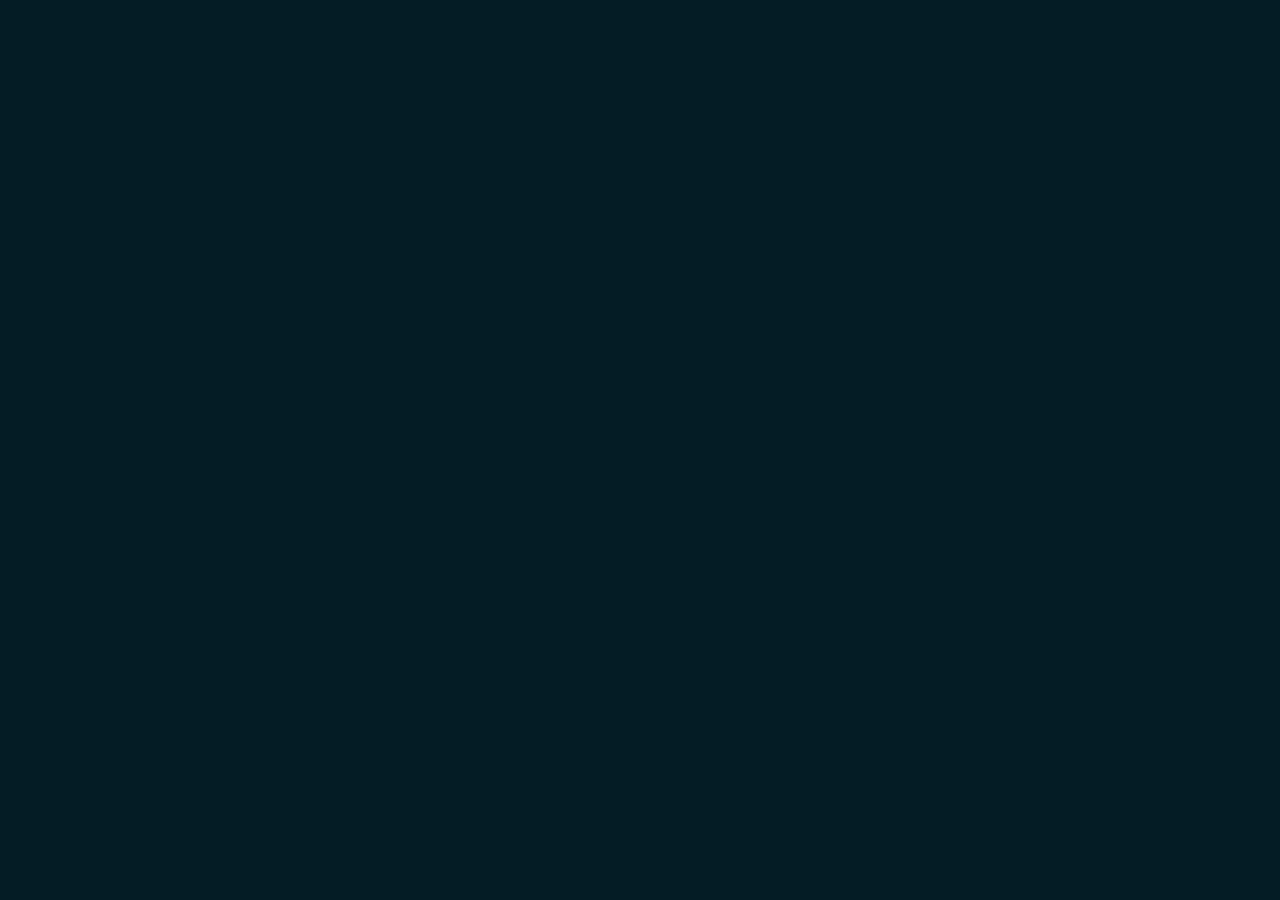
==== index.html @ 05914ef5 "Rebuild" ====
<!doctype html><html lang="en"><head><meta charset="utf-8"/><link rel="icon" href="/favicon.png"/><meta name="viewport" content="width=device-width,initial-scale=1"/><meta name="theme-color" content="#000000"/><meta name="description" content="Web site created using create-react-app"/><link rel="apple-touch-icon" href="/logo192.png"/><link rel="manifest" href="/manifest.json"/><title>Unikbase Collector App</title><script defer="defer" src="/static/js/main.dd2e7843.js"></script><link href="/static/css/main.8e02044f.css" rel="stylesheet"></head><body style="background-color:#041c25"><noscript>You need to enable JavaScript to run this app.</noscript><div id="root"></div></body></html>
---- static/css/main.8e02044f.css ----
@import url(https://fonts.googleapis.com/css2?family=Rubik:ital,wght@0,300;0,400;0,500;1,300;1,400&display=swap);body{-webkit-font-smoothing:antialiased;-moz-osx-font-smoothing:grayscale;font-family:-apple-system,BlinkMacSystemFont,Segoe UI,Roboto,Oxygen,Ubuntu,Cantarell,Fira Sans,Droid Sans,Helvetica Neue,sans-serif;margin:0}code{font-family:source-code-pro,Menlo,Monaco,Consolas,Courier New,monospace}a,abbr,acronym,address,applet,article,aside,audio,b,big,blockquote,body,canvas,caption,center,cite,code,dd,del,details,dfn,div,dl,dt,em,embed,fieldset,figcaption,figure,footer,form,h1,h2,h3,h4,h5,h6,header,hgroup,html,i,iframe,img,ins,kbd,label,legend,li,mark,menu,nav,object,ol,output,p,pre,q,ruby,s,samp,section,small,span,strike,strong,sub,summary,sup,table,tbody,td,tfoot,th,thead,time,tr,tt,u,ul,var,video{border:0;font-size:100%;margin:0;padding:0;vertical-align:initial}article,aside,details,figcaption,figure,footer,header,hgroup,menu,nav,section{display:block}body{line-height:1}ol,ul{list-style:none}blockquote,q{quotes:none}blockquote:after,blockquote:before,q:after,q:before{content:"";content:none}table{border-collapse:collapse;border-spacing:0}:root{--unikbase-black:#041c25;--unikbase-gray:#efebe6;--unikbase-red:#ea5123}.color--black{color:#041c25}.color--gray{color:#efebe6}.container{box-sizing:border-box;margin:0 auto;max-width:calc(100vw - 40px);width:800px}.flex{flex-wrap:wrap}.flex,.menu{display:flex;flex-direction:row}.menu{align-items:center;flex-wrap:nowrap;justify-content:space-between}.menu li{flex-grow:1;flex-shrink:1}.m--l{margin-left:auto}.m--t{margin-top:auto!important}.w--100{flex-basis:100%;width:100%}.w--50{flex-basis:50%;width:50%}.w--30{flex-basis:30%;width:30%}.w--70{flex-basis:70%;width:70%}.w--40{flex-basis:40%;width:40%}.w--60{flex-basis:60%;width:60%}.w--80{flex-basis:80%;width:80%}.bg--white{background:#fff}.bg--gray{background-color:#e5e7e8}.layer--bg{z-index:1}.layer--mid{z-index:50}.layer--top{z-index:999}.align--center{justify-content:center;text-align:center}.align--right{justify-content:right;text-align:right}.image--responsive{height:auto;width:100%}.image--responsive-vertical{height:100%;width:auto}.list--circle{list-style-position:inside;list-style-type:circle}.list--number{list-style:none}.list--number li{margin-bottom:1em;padding-left:2.5em;position:relative}.list--number li h3:before{content:"0" counter(list-item) "  ";font-weight:500;left:0;position:absolute;top:0}.dialog .MuiDialogTitle-root+.MuiDialogContent-root{padding-top:24px}.dialog .MuiDialogTitle-root{background-color:#041c25;color:#fff;font-weight:400;margin-bottom:1em;position:relative;text-align:center}.dialog .MuiDialogTitle-root .MuiIconButton-root{color:#fff;font-size:20px;font-weight:400;position:absolute;right:24px;top:50%;transform:translate(12px,-50%)}.dialog .MuiDialog-paper{width:600px}.dialog .MuiDialogActions-root{padding-left:24px;padding-right:24px}.dialog .MuiDialog-paperFullScreen .MuiDialogTitle-root button svg{font-size:20px}.dialog .MuiDialogContent-root h3{font-weight:400}@media screen and (max-width:990px){.dialog .MuiDialog-paper{min-width:100vw}}.icon{background-color:#041c25;display:inline-block;height:1.618em;margin-right:.618em;-webkit-mask-position:center;mask-position:center;-webkit-mask-repeat:no-repeat;mask-repeat:no-repeat;-webkit-mask-size:contain;mask-size:contain;width:1.618em}.icon--faqs{-webkit-mask-image:url(/static/media/icon-faqs.9d07bb8de51850cdce12.svg);mask-image:url(/static/media/icon-faqs.9d07bb8de51850cdce12.svg)}.icon--help{-webkit-mask-image:url(/static/media/icon-help.98f6dfef908fa0d17abb.svg);mask-image:url(/static/media/icon-help.98f6dfef908fa0d17abb.svg)}.icon--terms-conditions{-webkit-mask-image:url(/static/media/icon-terms-conditions.ed8d42c107adf73f85d7.svg);mask-image:url(/static/media/icon-terms-conditions.ed8d42c107adf73f85d7.svg)}.icon--privacy-policies{-webkit-mask-image:url(/static/media/icon-privacy-policies.9b0b4c92a95779c9f27c.svg);mask-image:url(/static/media/icon-privacy-policies.9b0b4c92a95779c9f27c.svg)}.icon--profile{-webkit-mask-image:url(/static/media/icon-profile.4bf85def3a5e09768eb9.svg);mask-image:url(/static/media/icon-profile.4bf85def3a5e09768eb9.svg)}.icon--wallet{-webkit-mask-image:url(/static/media/icon-wallet.84a1a1fb670038b31c70.svg);mask-image:url(/static/media/icon-wallet.84a1a1fb670038b31c70.svg)}.icon--others{-webkit-mask-image:url(/static/media/icon-others.464b76a7f68143f6b927.svg);mask-image:url(/static/media/icon-others.464b76a7f68143f6b927.svg)}.icon--transfer{-webkit-mask-image:url(/static/media/icon-transfer.a006e39de9d4f29b4c33.svg);mask-image:url(/static/media/icon-transfer.a006e39de9d4f29b4c33.svg)}.icon--report{-webkit-mask-image:url(/static/media/icon-certificate.028713b22f20258964a7.svg)}.icon--share{-webkit-mask-image:url(/static/media/icon-share.8fdff980066a54253266.svg);mask-image:url(/static/media/icon-share.8fdff980066a54253266.svg)}.icon--dashboard{-webkit-mask-image:url(/static/media/icon-dashboard.c3ce69084d189b88e4a4.svg);mask-image:url(/static/media/icon-dashboard.c3ce69084d189b88e4a4.svg)}.icon--transactions{-webkit-mask-image:url(/static/media/icon-transactions.2e99e1c2a02b8ea73ad6.svg);mask-image:url(/static/media/icon-transactions.2e99e1c2a02b8ea73ad6.svg)}.icon--width{-webkit-mask-image:url(/static/media/icon-width.4b597109031563f17913.svg);mask-image:url(/static/media/icon-width.4b597109031563f17913.svg)}.icon--length{-webkit-mask-image:url(/static/media/icon-length.72d6ff2ba25e9ffa3646.svg);mask-image:url(/static/media/icon-length.72d6ff2ba25e9ffa3646.svg)}.icon--weight{-webkit-mask-image:url(/static/media/icon-weight.ec7fc52b6eb17f3a14d5.svg);mask-image:url(/static/media/icon-weight.ec7fc52b6eb17f3a14d5.svg)}.icon--depth{-webkit-mask-image:url(/static/media/icon-depth.f9b1ea6d35c7d6879cbd.svg);mask-image:url(/static/media/icon-depth.f9b1ea6d35c7d6879cbd.svg)}.icon--search{-webkit-mask-image:url(/static/media/icon-search.df697dfbb2a4e832fcc4.svg);mask-image:url(/static/media/icon-search.df697dfbb2a4e832fcc4.svg)}.icon--slider{-webkit-mask-image:url(/static/media/icon-slider.a82977fd89846724e52a.svg);mask-image:url(/static/media/icon-slider.a82977fd89846724e52a.svg)}.icon--private{-webkit-mask-image:url(/static/media/icon-private.ef4511b945dd05ee47b3.svg);mask-image:url(/static/media/icon-private.ef4511b945dd05ee47b3.svg)}.icon--restricted{-webkit-mask-image:url(/static/media/icon-restricted.8b0ecf2af8c2fb0f67bb.svg);mask-image:url(/static/media/icon-restricted.8b0ecf2af8c2fb0f67bb.svg)}.icon--public{-webkit-mask-image:url(/static/media/icon-public.f5befeafb24468508cf4.svg);mask-image:url(/static/media/icon-public.f5befeafb24468508cf4.svg)}.icon--empty-wallet{background-color:#0000;background-image:url(/static/media/icon-wallet-empty.db379c416a03093c09a2.svg);background-repeat:no-repeat;background-size:contain;-webkit-mask-image:none;mask-image:none}.icon--camera{-webkit-mask-image:url(/static/media/icon-camera.64bedbedc55cb57d9fa0.svg);mask-image:url(/static/media/icon-camera.64bedbedc55cb57d9fa0.svg)}.icon--add-token{-webkit-mask-image:url(/static/media/icon-add-token.a9897eeb3a7d6f3be8c0.svg);mask-image:url(/static/media/icon-add-token.a9897eeb3a7d6f3be8c0.svg)}.icon--import-tokens{-webkit-mask-image:url(/static/media/icon-import-tokens.63727d22ecc1b8ae538a.svg);mask-image:url(/static/media/icon-import-tokens.63727d22ecc1b8ae538a.svg)}.icon--topup-balance{-webkit-mask-image:url(/static/media/icon-topup-balance.6a9f70303abd24320b31.svg);mask-image:url(/static/media/icon-topup-balance.6a9f70303abd24320b31.svg)}.icon--markproof{-webkit-mask-image:url(/static/media/icon-markproof.c450776cc05aceb4aed8.svg);mask-image:url(/static/media/icon-markproof.c450776cc05aceb4aed8.svg)}.icon--history{-webkit-mask-image:url(/static/media/icon-history.dbead6428c79579a2133.svg);mask-image:url(/static/media/icon-history.dbead6428c79579a2133.svg)}a{color:#ea5123;cursor:pointer;text-decoration:none}.page-anchor{background:#f3cfc4;border-radius:.809em;color:#041c25;font-size:12px;font-weight:300;line-height:1.618em;margin:0 auto;padding:0 1em 0 0;width:-webkit-fit-content;width:-moz-fit-content;width:fit-content}.page-anchor,.page-anchor span{align-items:center;display:flex;justify-content:center}.page-anchor span{background-color:#e38b6e;border-radius:50%;height:1.618em;margin-right:.5em;width:1.618em}.page-anchor span svg{font-size:.718em}.site{background-color:#041c25;box-sizing:border-box;color:#fff;font-family:Rubik,sans-serif;height:100vh;overflow:hidden;padding:2em 0;width:100vw}.site section{position:relative}.site.single{height:auto;min-height:100vh;overflow:auto}.site.login{padding:70px 0}.site__header{margin-bottom:2em}@media screen and (max-width:990px){.MuiTable-root:not(.non-responsive){display:block!important;width:100%!important}.MuiTable-root:not(.non-responsive) thead{display:none}.MuiTable-root:not(.non-responsive) tbody{display:block}.MuiTable-root:not(.non-responsive) tbody tr{display:flex;flex-direction:row;flex-wrap:wrap;position:relative;width:100%}.MuiTable-root:not(.non-responsive) tbody td{border:none;display:flex;flex-basis:95%;flex-direction:horizontal;flex-grow:0;flex-shrink:1;flex-wrap:nowrap;line-height:1.618em;padding:0;word-break:break-all}.MuiTable-root:not(.non-responsive) tbody td:before{display:block!important;flex-basis:30%;flex-shrink:0;font-weight:500}.MuiTable-root:not(.non-responsive) tbody .collapse--button{display:flex;flex-direction:column;height:100%;justify-content:center;position:absolute;right:10px;top:0}.MuiTable-root:not(.non-responsive) tbody .MuiCollapse-entered{width:100%}}.logo{background-color:#ea5123;background-color:#0000;background-position:50%;background-repeat:no-repeat;background-size:contain;height:70px;-webkit-mask-image:url(/static/media/logo-v2.cbf54f27f6c35a396ea3.svg);mask-image:url(/static/media/logo-v2.cbf54f27f6c35a396ea3.svg);-webkit-mask-position:center;mask-position:center;-webkit-mask-repeat:no-repeat;mask-repeat:no-repeat;-webkit-mask-size:contain;mask-size:contain;width:70px}.logo svg{height:100%;max-width:100%}.logo--short{background-color:#ea5123;-webkit-mask-image:url(/static/media/logo-v2-short.17b5828978de5616d8a7.svg);mask-image:url(/static/media/logo-v2-short.17b5828978de5616d8a7.svg)}@media screen and (max-width:990px){.logo{height:60px}}.require-password-dialog>.MuiDialog-container>.MuiPaper-root{width:90vw}.require-password-dialog .MuiFormControl-root{width:100%}.site.platform{padding:0}.site--platform{background-color:#e5e7e8;color:#041c25;min-height:100vh;overflow-y:scroll;padding:95px 95px 95px 240px;transition:left;transition-duration:.2s;transition-timing-function:ease-in-out}.site--platform-close{padding-left:95px}.site--platform>.container{margin-left:95px;padding-top:35px;width:calc(100% - 95px)}.site--platform .btn-go-back{align-items:center;display:flex;text-decoration:none}.site--platform .btn-go-back svg{font-size:.618em;margin-right:.618em}.site--platform .page__actions{margin-bottom:24px}.site--platform .page__title{font-size:32px;line-height:32px;margin-bottom:35px}.site--platform .page__title:after{background-color:#041c25;content:" ";display:block;height:2px;margin-top:28px;width:48px}@media screen and (max-width:900px){.site--platform{padding-right:24px}.site--platform .container{margin-left:24px;width:calc(100% - 24px)}}.platform__appbar{border:none;box-shadow:none!important;left:240px!important;right:0;transition-duration:.2s!important;transition-property:left,width!important;transition-timing-function:ease-in-out!important;width:auto!important}.platform__appbar--close{left:95px!important}.platform__toolbar{background-color:#fff;color:#041c25;display:flex;height:95px;justify-content:flex-end;padding-right:0!important}.platform__toolbar .arrowdown-button{border-radius:0;color:#041c25;font-size:12px;height:95px;width:95px}.platform__toolbar .arrowdown-button:hover{background-color:#0000}.platform__toolbar .logo--mobile{display:none}.platform__sidebar{border:none}.platform__sidebar .MuiDrawer-paper{background-color:#041c25;border:none;color:#fff;transition-duration:.2s;transition-property:width;transition-timing-function:ease-in-out;width:240px}.platform__sidebar--close .MuiDrawer-paper{width:95px}.platform__sidebar--close .platform__menu .icon{margin-right:0!important}.platform__sidebar-header{background-color:#ea5123;color:#fff;flex-basis:95px;flex-grow:0;flex-shrink:0;height:95px}.platform__sidebar-header .logo{background-color:#fff;height:95px;-webkit-mask-size:calc(100% - 10px);mask-size:calc(100% - 10px);width:100%}.platform__sidebar-header .toggle-sidebar{display:none}.platform__sidebar-footer{display:flex;justify-content:center;margin-top:auto;width:100%}.platform__sidebar-footer .MuiIconButton-root{color:#fff}.platform__menu{padding-top:35px!important}.platform__menu .MuiListItem-root.active,.platform__menu .MuiListItem-root:hover{color:#ea5123}.platform__menu .MuiListItem-root.active .icon,.platform__menu .MuiListItem-root:hover .icon{background-color:#ea5123}.platform__menu .MuiListItem-root .icon{background-color:#fff;color:#fff;display:inline-block;height:24px;margin-right:35px;min-width:auto;width:24px}.platform__menu .MuiListItemButton-root{padding:1em 35px}.platform__menu .MuiListItemText-root{white-space:nowrap}.platform .MuiCardContent-root .tab__title{font-weight:400}.usermenu{margin-top:0!important}.usermenu .MuiMenu-paper{left:auto!important;right:95px!important}.usermenu svg{margin-right:12px}@media screen and (min-width:561px){.platform__sidebar:hover .MuiDrawer-paper{width:240px}.platform__sidebar:hover .MuiListItemText-root{opacity:1}.platform__sidebar:hover .MuiListItemIcon-root{margin-right:35px!important}.platform__sidebar:hover .logo{background-color:#fff;height:95px;-webkit-mask-image:url(/static/media/logo-v2.cbf54f27f6c35a396ea3.svg);mask-image:url(/static/media/logo-v2.cbf54f27f6c35a396ea3.svg);-webkit-mask-size:calc(100% - 10px);mask-size:calc(100% - 10px);width:100%}}@media screen and (max-width:560px){.site--platform{padding:50px 1em}.site--platform>.container.page{margin-left:0;margin-right:0;padding-top:50px;width:100%}.platform .MuiToolbar-root{padding-left:0}.platform__toolbar{height:50px;min-height:auto!important;padding-left:0}.platform__toolbar .MuiAvatar-root{height:40px;margin-right:8px;width:40px}.platform__toolbar .arrowdown-button{height:50px;margin-right:1em;width:40px}.platform__toolbar .logo--mobile{display:flex;flex-direction:row;height:50px;margin-right:auto}.platform__toolbar .logo__wrapper{background-color:#ea5123;height:50px}.platform__toolbar .logo__wrapper .logo{background-color:#fff;height:50px;-webkit-mask-size:calc(100% - 15px);mask-size:calc(100% - 15px);width:50px}.platform__appbar{left:0!important}.platform__sidebar .MuiDrawer-paper{width:0}.platform .platform__sidebar-header{flex-basis:50px;height:50px}.platform .platform__sidebar-header .platform__logo{height:34px}.platform__mobile--open .MuiDrawer-paper{width:100vw}.platform__mobile--open .MuiDrawer-paper .MuiListItemText-root{opacity:1;padding-left:1em}.platform__mobile--open .platform__sidebar-header{flex-basis:50px;height:50px;justify-content:flex-start;min-height:auto}.platform__mobile--open .platform__sidebar-header .toggle-sidebar{border-radius:0;color:#fff;display:block;font-size:14px;margin-left:auto}.platform__mobile--open .platform__logo{flex-basis:150px;height:34px;-webkit-mask-image:url(/static/media/logo-v2.cbf54f27f6c35a396ea3.svg);mask-image:url(/static/media/logo-v2.cbf54f27f6c35a396ea3.svg);-webkit-mask-size:contain;mask-size:contain}.usermenu .MuiMenu-paper{right:1em!important}}.site__header{margin-bottom:70px}.site__logo{height:70px}.site__navigation{align-items:flex-end}.site__navigation li a{color:inherit;font-weight:400;padding:0 .5em}.site__navigation li a:hover,.site__navigation li.active a{color:#ea5123}.site .menu__toggle{align-items:center;cursor:pointer;display:none;height:1.125em;margin-left:auto;width:1.125em}.site .menu__toggle>span{background-color:#fff;border-radius:1px;display:block;height:2px;width:100%}.site .menu__toggle>span:after,.site .menu__toggle>span:before{background-color:#fff;content:" ";display:block;height:2px;width:100%}.site .menu__toggle>span:after{transform:translateY(2px)}.site .menu__toggle>span:before{transform:translateY(-4px)}@media screen and (max-width:990px){.site .site__header .container,.site__navigation{align-items:center}.site__navigation{background-color:#041c25;display:none;flex-direction:column;height:calc(100vh - 99px);justify-content:flex-start;left:0;padding:2em 0;position:absolute;top:99px;width:100%;z-index:999}.site__navigation li{flex:0 1}.site .menu__toggle,.site.show-navigation .site__navigation{display:flex}}.page__content .profile__settings-group{border:0;box-shadow:none}.page__content .profile__settings-group .MuiCardHeader-root{padding-left:0;padding-right:0}.page__content .profile__settings-group .MuiCardHeader-action{margin-right:0}.page__content .profile__settings-group .MuiCardHeader-action button{text-decoration:underline;text-transform:lowercase}.page__content .profile__settings-group .MuiCardContent-root{padding:0}.profile__settings .btn-update-photo{background-color:#fff;border:none;border-radius:20px;box-shadow:0 1px 5px #0000004d;height:36px;line-height:36px;padding-left:1em;padding-right:1em}.profile__settings .btn-update-photo:hover{background-color:#fff;border:none;box-shadow:0 1px 5px #00000080}.profile__settings .btn-update-photo .icon{background-color:#041c25}.profile__settings-dialog .MuiDialogTitle-root{background-color:#041c25;color:#fff;font-weight:400;margin-bottom:1em;position:relative;text-align:center}.profile__settings-dialog .MuiDialogTitle-root .MuiIconButton-root{color:#fff;position:absolute;right:24px;top:50%;transform:translate(12px,-50%)}.profile__settings-dialog .MuiDialog-paper{min-width:450px}.profile__settings-dialog .MuiInputBase-root{border-radius:0}.profile__settings .informations--table>div{display:flex;flex-direction:row;padding:4px}.profile__settings .informations--table>div>div{padding-left:8px}.profile__settings .informations--table>div>div:first-child{flex-basis:30%;flex-grow:0;flex-shrink:0}.profile__settings .informations--table>div:nth-child(odd){background-color:#e1e3e4}.profile__settings .informations--table>div:last-child{border-bottom:1px solid #efebe6}@media screen and (max-width:900px){.profile .setting__tabs{flex-direction:column!important}.profile .setting__tabs .MuiTabs-root{flex-basis:auto;margin-bottom:1em}.profile .setting__tabs div[role=tabpanel] .MuiBox-root{padding:0}.profile__settings .cols{flex-direction:column!important}}.flex,.upload--drag-drop{display:flex;flex-direction:row;flex-wrap:wrap}.flex--vertical,.upload--drag-drop{flex-direction:column;flex-wrap:nowrap}.flex--justify-center,.upload--drag-drop{justify-content:center}.flex--align-center,.upload--drag-drop{align-items:center}.upload--drag-drop{background-color:#efebe6;border:1px dashed #ea5123;border-radius:8px;cursor:pointer;min-height:120px;position:relative}.upload--drag-drop input[type=file]{display:none}.upload--drag-drop .drag__file-element{height:100%;left:0;position:absolute;top:0;width:100%}.faqs .MuiList-root .MuiCollapse-root{flex-basis:100%;flex-shrink:0;padding-bottom:1.618em;padding-left:calc(24px + 1em)}.faqs .MuiList-root .MuiCollapse-root hr{border-bottom:1px solid #fff;margin:0 0 1.618em;width:calc(100% - 1em)}.faqs .MuiListItemButton-root{border:none;flex-wrap:wrap;padding-left:1em;padding-right:1em}.faqs .MuiListItemButton-root:nth-child(odd){background-color:#e1e3e4}.faqs .MuiListItemButton-root svg{font-size:12px}.faqs .MuiListItemButton-root .number{font-weight:700;margin-right:1em}.page--tab-faqs .MuiListItemButton-root .MuiListItemText-root span{padding-right:2em;text-transform:lowercase!important}.page--tab-faqs .MuiListItemButton-root .MuiListItemText-root span:first-letter{text-transform:capitalize!important}.site.login .brand{margin-bottom:5em}.site.login .login-actions{margin-bottom:auto;margin-top:auto}.site.login .login-actions>.container{width:460px}.form--disabled .MuiFormControl-root,.form--disabled .MuiFormControlLabel-root,.form--disabled h6{opacity:.5;pointer-events:none}.form__signup{position:relative}.form__signup .MuiInputLabel-root{background-color:#fff;padding-left:.382em;padding-right:.382em}@media screen and (min-width:768px){.form__signup--tpk .token__details{flex-wrap:wrap;padding-bottom:1em;padding-top:1em}.form__signup--tpk .token__details .MuiCardMedia-root{flex-grow:1;flex-shrink:0;margin-left:1em}.form__signup--tpk .token__details .token__description{flex-basis:70%}}@media screen and (max-width:767px){.form__signup--tpk .token__details{flex-direction:column;flex-wrap:nowrap}.form__signup--tpk .token__details .MuiCardMedia-root{aspect-ratio:3/2;height:auto;width:100%}}.form--logging-in{align-items:center;background-color:#ffffffb3;cursor:none;display:block;display:flex;flex-direction:column;height:100%;justify-content:center;left:0;position:absolute;top:0;width:100%;z-index:999}.flex,.tokens .filter__by-status--details .MuiCollapse-wrapperInner{display:flex;flex-direction:row;flex-wrap:wrap}.flex--vertical{flex-direction:column;flex-wrap:nowrap}.tokens__list{background-color:#fff;overflow-x:scroll;padding:24px}.tokens__actions{flex-wrap:wrap!important;position:relative}.tokens__filters{display:flex;flex-basis:50%;flex-grow:1;flex-wrap:wrap;justify-content:flex-end}.tokens .filter{background-color:#fff;flex-grow:0;flex-shrink:0;font-size:14px;line-height:1em}.tokens .filter .MuiInputBase-root{margin-left:0;padding:0}.tokens .filter input{height:1em;padding:calc(15px - .5em) 0;transition:width .3s ease-in-out;width:0}.tokens .filter button{background-color:#fff;border-radius:2px;color:#041c25;font-size:.6182em;height:30px;overflow:hidden;padding:8px;width:30px}.tokens .filter.open input{padding-left:8px;padding-right:8px;width:100%}.tokens .filter .MuiFormControl-root{flex-grow:0;flex-shrink:0}.tokens .filter__by-status{order:1}.tokens .filter__by-status--details{flex-basis:100%;flex-grow:1;flex-shrink:0;margin-top:32px;order:3}.tokens .filter__by-status--details.MuiCollapse-entered{clear:both}.tokens .filter__by-status--details .MuiCollapse-wrapperInner{background-color:#c8cdcf;flex-direction:column;justify-content:flex-start;padding:1em}.tokens .filter__by-status--details .MuiCollapse-wrapperInner .label{flex-basis:20ch}.tokens .filter__by-status--details .MuiFormControl-root{margin-right:2em}.tokens .filter__by-status--details .MuiFormControl-root .MuiFormGroup-root{flex-direction:row}@media screen and (max-width:767px){.tokens .filter__by-status--details{align-items:center;flex-direction:column}.tokens .filter__by-status--details .MuiCollapse-wrapperInner{align-items:flex-start;justify-content:flex-start}.tokens .filter__by-status--details .MuiFormControl-root .MuiFormGroup-root{flex-direction:column}}.tokens .filter__by-name{flex-grow:0;flex-shrink:1;max-width:calc(100% - 60px);order:2}.tokens__view-switcher-inner{border:1px solid #041c25;border-radius:4px;display:flex}.tokens__view-switcher button{background-color:#e5e7e8;color:#041c25;line-height:1em;padding:.618em 1em;text-transform:inherit}.tokens__view-switcher button:first-child{border-bottom-right-radius:0;border-right:1px solid #041c25;border-top-right-radius:0}.tokens__view-switcher button:last-child{border-bottom-left-radius:0;border-top-left-radius:0}.tokens__view-switcher button.active{background-color:#c9ced0}.tokens .token{cursor:pointer}.tokens .token__thumbnail{background-repeat:no-repeat;background-size:cover}.tokens .token__thumbnail:hover .token__favorite{display:block!important}.tokens .token__favorite{color:#f39b80;display:none;font-size:14px;left:0;position:absolute;top:0}.tokens .token__favorite.favorited,.tokens .token__favorite:hover{color:#ea5123}.tokens .token__status{text-transform:capitalize}.tokens .token__status--incoming{color:#ee7652}.tokens .token__status--managed,.tokens .token__status--transferring{color:#838d92}.tokens .token__status--declined,.tokens .token__status--refused{color:#f47876}.tokens .token__status--accepted,.tokens .token__status--owned{color:#acd794}.tokens .token__badges .MuiChip-root{background-color:#fff;border-radius:2px;box-shadow:1px 1px 1px 0 #838d92b3;font-size:10px;max-width:20ch;width:100%}.tokens .token__badges .MuiChip-root.token__operator-status--managed,.tokens .token__badges .MuiChip-root.token__operator-status--transering{background-color:#838d92}.tokens .token__badges .MuiChip-root.token__operator-status--refused{background-color:#f47876}.tokens .token__badges .MuiChip-root.token__operator-status--accepted,.tokens .token__badges .MuiChip-root.token__operator-status--owned{background-color:#acd794}.tokens .token__badges .MuiChip-label{font-size:12px;text-align:center}.tokens--grid-view{display:flex;flex-wrap:wrap}.tokens--grid-view .token{background-color:#e5e7e8;flex-basis:calc(25% - 15px);font-size:14px;line-height:24px;margin-bottom:1rem;margin-right:20px;margin-top:0;padding:1em;width:calc(25% - 15px)}.tokens--grid-view .token:nth-child(4n){margin-right:0}@media screen and (max-width:994px)and (min-width:768px){.tokens--grid-view .token{flex-basis:calc(50% - 10px);width:calc(50% - 10px)}.tokens--grid-view .token:nth-child(2n){margin-right:0}}@media screen and (max-width:767px){.tokens--grid-view .token{flex-basis:100%;margin-right:0;width:100%}}.tokens--grid-view .token .MuiCardHeader-root{margin-bottom:1rem;padding:0}.tokens--grid-view .token .MuiCardHeader-title{font-size:inherit;line-height:inherit}.tokens--grid-view .token .MuiCardMedia-root{align-items:center;aspect-ratio:2/1;background-color:#fff;border-radius:4px;display:flex;justify-content:center;margin-bottom:1rem;overflow:hidden;position:relative}.tokens--grid-view .token .MuiCardMedia-root img{height:100%;width:auto}.tokens--grid-view .token .MuiCardActions-root{align-items:right;display:flex;justify-content:flex-end;padding-bottom:0;padding-left:0;padding-right:0}.tokens--grid-view .token__description{color:#7f898e;height:96px;overflow:hidden;text-overflow:ellipsis}.tokens--grid-view .token__detail{border-top:1px solid #838d92;font-size:14px;font-weight:#041c25;padding:8px 0}.tokens--grid-view .token__badges{position:absolute;right:4px;top:4px}.tokens--grid-view .token__link{background-color:#fff;color:#041c25;font-size:12px}.tokens--list-view .MuiTableHead-root tr th{padding:24px 0}@media screen and (max-width:900px){.tokens--list-view .placeholder{display:flex;flex-direction:row;flex-wrap:wrap}.tokens--list-view .placeholder td{flex-basis:auto!important;flex-grow:1!important}.tokens--list-view .placeholder td .MuiSkeleton-root{width:100%}.tokens--list-view .placeholder td .image{left:1em;position:absolute;top:1em;width:100px!important}}.tokens--list-view .token:nth-child(2n-1) td{background-color:#e5e7e8}.tokens--list-view .token .MuiTableCell-root{padding:0 8px 0 0}.tokens--list-view .token .MuiTableCell-root:before{display:none}.tokens--list-view .token__thumbnail{margin-right:.618em;min-width:60px;overflow:hidden;position:relative;width:60px}.tokens--list-view .token__thumbnail:after{content:" ";display:block;padding-top:100%}.tokens--list-view .token__thumbnail img{height:auto;left:50%;position:absolute;top:0;transform:translate(-50%);width:100%}.tokens--list-view .token__link{color:#041c25;font-size:12px}@media screen and (max-width:900px){.tokens--list-view .token{overflow:hidden;width:100%}.tokens--list-view .token td{flex-basis:100%!important;line-height:1.618em;padding-left:calc(100px + 2em)!important;position:static}.tokens--list-view .token td>div{align-items:flex-start;flex-direction:column-reverse!important;position:static}.tokens--list-view .token td:first-child{padding-top:1em!important}.tokens--list-view .token td:last-child{padding-bottom:1em!important}.tokens--list-view .token__thumbnail{left:1em;position:absolute;top:1em;width:100px}.tokens--list-view .token .token__link{margin-left:30%;padding-top:1em}}.tokens--empty .wrapper{max-width:400px;padding:2em 0}.tokens--empty .tokens__list .icon{background-color:#0000;background-image:url(/static/media/icon-wallet-empty.db379c416a03093c09a2.svg);background-repeat:no-repeat;background-size:contain;height:30vw;-webkit-mask-image:none;mask-image:none;max-height:400px;max-width:400px;width:30vw}.rdrCalendarWrapper{background:#fff;box-sizing:border-box;display:inline-flex;flex-direction:column;-webkit-user-select:none;-moz-user-select:none;user-select:none}.rdrDateDisplay{display:flex;justify-content:space-between}.rdrDateDisplayItem{color:inherit;flex:1 1;text-align:center;width:0}.rdrDateDisplayItem+.rdrDateDisplayItem{margin-left:.833em}.rdrDateDisplayItem input{text-align:inherit}.rdrDateDisplayItem input:disabled{cursor:default}.rdrMonthAndYearWrapper{box-sizing:inherit;display:flex;justify-content:space-between}.rdrMonthAndYearPickers{align-items:center;display:flex;flex:1 1 auto;justify-content:center}.rdrNextPrevButton{box-sizing:inherit;cursor:pointer;outline:none}.rdrMonths{display:flex}.rdrMonthsVertical{flex-direction:column}.rdrMonthsHorizontal>div>div>div{display:flex;flex-direction:row}.rdrMonth{width:27.667em}.rdrWeekDays{display:flex}.rdrWeekDay{box-sizing:inherit;flex-basis:14.28571%;text-align:center}.rdrDays{display:flex;flex-wrap:wrap}.rdrInfiniteMonths{overflow:auto}.rdrDateRangeWrapper{-webkit-user-select:none;-moz-user-select:none;user-select:none}.rdrDateInput{position:relative}.rdrDateInput input{outline:none}.rdrDateInput .rdrWarning{color:red;font-size:1.6em;line-height:1.6em;position:absolute;right:.25em;top:0}.rdrDay{box-sizing:inherit;cursor:pointer;font:inherit;position:relative;width:14.28571%}.rdrDayNumber{display:block;position:relative}.rdrDayNumber span{color:#1d2429}.rdrDayDisabled{cursor:not-allowed}@supports (-ms-ime-align:auto){.rdrDay{flex-basis:14.285%!important}}.rdrEndEdge,.rdrInRange,.rdrSelected,.rdrStartEdge{pointer-events:none}.rdrDateRangePickerWrapper{display:inline-flex;-webkit-user-select:none;-moz-user-select:none;user-select:none}.rdrStaticRanges{display:flex;flex-direction:column}.rdrStaticRange{font-size:inherit}.rdrInputRange{display:flex}.rdrCalendarWrapper{color:#000;font-size:12px}.rdrDateDisplayWrapper{background-color:#eff2f7}.rdrDateDisplay{margin:.833em}.rdrDateDisplayItem{background-color:#fff;border:1px solid #0000;border-radius:4px;box-shadow:0 1px 2px 0 #23394236}.rdrDateDisplayItem input{background:#0000;border:0;color:#849095;cursor:pointer;height:2.5em;line-height:2.5em;width:100%}.rdrDateDisplayItemActive{border-color:currentColor}.rdrDateDisplayItemActive input{color:#7d888d}.rdrMonthAndYearWrapper{align-items:center;height:60px;padding-top:10px}.rdrMonthAndYearPickers{font-weight:600}.rdrMonthAndYearPickers select{-moz-appearance:none;appearance:none;-webkit-appearance:none;background:#0000;background:url("data:image/svg+xml;utf8,<svg width=%279px%27 height=%276px%27 viewBox=%270 0 9 6%27 version=%271.1%27 xmlns=%27http://www.w3.org/2000/svg%27 xmlns:xlink=%27http://www.w3.org/1999/xlink%27><g id=%27Artboard%27 stroke=%27none%27 stroke-width=%271%27 fill=%27none%27 fill-rule=%27evenodd%27 transform=%27translate%28-636.000000, -171.000000%29%27 fill-opacity=%270.368716033%27><g id=%27input%27 transform=%27translate%28172.000000, 37.000000%29%27 fill=%27%230E242F%27 fill-rule=%27nonzero%27><g id=%27Group-9%27 transform=%27translate%28323.000000, 127.000000%29%27><path d=%27M142.280245,7.23952813 C141.987305,6.92353472 141.512432,6.92361662 141.219585,7.23971106 C140.926739,7.5558055 140.926815,8.06821394 141.219755,8.38420735 L145.498801,13 L149.780245,8.38162071 C150.073185,8.0656273 150.073261,7.55321886 149.780415,7.23712442 C149.487568,6.92102998 149.012695,6.92094808 148.719755,7.23694149 L145.498801,10.7113732 L142.280245,7.23952813 Z%27 id=%27arrow%27></path></g></g></g></svg>") no-repeat;background-position:right 8px center;border:0;border-radius:4px;color:#3e484f;cursor:pointer;outline:0;padding:10px 30px 10px 10px;text-align:center}.rdrMonthAndYearPickers select:hover{background-color:#00000012}.rdrMonthPicker,.rdrYearPicker{margin:0 5px}.rdrNextPrevButton{background:#eff2f7;border:0;border-radius:5px;display:block;height:24px;margin:0 .833em;padding:0;width:24px}.rdrNextPrevButton:hover{background:#e1e7f0}.rdrNextPrevButton i{border-style:solid;display:block;height:0;margin:auto;padding:0;text-align:center;transform:translate(-3px);width:0}.rdrPprevButton i{border-color:#0000 #34495e #0000 #0000;border-width:4px 6px 4px 4px;transform:translate(-3px)}.rdrNextButton i{border-color:#0000 #0000 #0000 #34495e;border-width:4px 4px 4px 6px;margin:0 0 0 7px;transform:translate(3px)}.rdrWeekDays{padding:0 .833em}.rdrMonth{padding:0 .833em 1.666em}.rdrMonth .rdrWeekDays{padding:0}.rdrMonths.rdrMonthsVertical .rdrMonth:first-child .rdrMonthName{display:none}.rdrWeekDay{color:#849095;font-weight:400;line-height:2.667em}.rdrDay{background:#0000;border:0;color:#1d2429;height:3em;line-height:3em;padding:0;text-align:center;-webkit-user-select:none;-moz-user-select:none;user-select:none}.rdrDay:focus{outline:0}.rdrDayNumber{align-items:center;bottom:0;bottom:5px;display:flex;font-weight:300;justify-content:center;left:0;outline:0;position:absolute;right:0;top:0;top:5px}.rdrDayToday .rdrDayNumber span{font-weight:500}.rdrDayToday .rdrDayNumber span:after{background:#3d91ff;border-radius:2px;bottom:4px;content:"";height:2px;left:50%;position:absolute;transform:translate(-50%);width:18px}.rdrDayToday:not(.rdrDayPassive) .rdrEndEdge~.rdrDayNumber span:after,.rdrDayToday:not(.rdrDayPassive) .rdrInRange~.rdrDayNumber span:after,.rdrDayToday:not(.rdrDayPassive) .rdrSelected~.rdrDayNumber span:after,.rdrDayToday:not(.rdrDayPassive) .rdrStartEdge~.rdrDayNumber span:after{background:#fff}.rdrDay:not(.rdrDayPassive) .rdrEndEdge~.rdrDayNumber span,.rdrDay:not(.rdrDayPassive) .rdrInRange~.rdrDayNumber span,.rdrDay:not(.rdrDayPassive) .rdrSelected~.rdrDayNumber span,.rdrDay:not(.rdrDayPassive) .rdrStartEdge~.rdrDayNumber span{color:#ffffffd9}.rdrEndEdge,.rdrInRange,.rdrSelected,.rdrStartEdge{background:currentColor;bottom:5px;left:0;position:absolute;right:0;top:5px}.rdrSelected{left:2px;right:2px}.rdrStartEdge{border-bottom-left-radius:1.042em;border-top-left-radius:1.042em;left:2px}.rdrEndEdge{border-bottom-right-radius:1.042em;border-top-right-radius:1.042em;right:2px}.rdrSelected{border-radius:1.042em}.rdrDayStartOfMonth .rdrEndEdge,.rdrDayStartOfMonth .rdrInRange,.rdrDayStartOfWeek .rdrEndEdge,.rdrDayStartOfWeek .rdrInRange{border-bottom-left-radius:1.042em;border-top-left-radius:1.042em;left:2px}.rdrDayEndOfMonth .rdrInRange,.rdrDayEndOfMonth .rdrStartEdge,.rdrDayEndOfWeek .rdrInRange,.rdrDayEndOfWeek .rdrStartEdge{border-bottom-right-radius:1.042em;border-top-right-radius:1.042em;right:2px}.rdrDayStartOfMonth .rdrDayEndPreview,.rdrDayStartOfMonth .rdrDayInPreview,.rdrDayStartOfWeek .rdrDayEndPreview,.rdrDayStartOfWeek .rdrDayInPreview{border-bottom-left-radius:1.333em;border-left-width:1px;border-top-left-radius:1.333em;left:0}.rdrDayEndOfMonth .rdrDayInPreview,.rdrDayEndOfMonth .rdrDayStartPreview,.rdrDayEndOfWeek .rdrDayInPreview,.rdrDayEndOfWeek .rdrDayStartPreview{border-bottom-right-radius:1.333em;border-right-width:1px;border-top-right-radius:1.333em;right:0}.rdrDayEndPreview,.rdrDayInPreview,.rdrDayStartPreview{background:#ffffff17;border:0 solid;bottom:3px;left:0;pointer-events:none;position:absolute;right:0;top:3px;z-index:1}.rdrDayStartPreview{border-bottom-left-radius:1.333em;border-bottom-width:1px;border-left-width:1px;border-top-left-radius:1.333em;border-top-width:1px;left:0}.rdrDayInPreview{border-bottom-width:1px;border-top-width:1px}.rdrDayEndPreview{border-bottom-right-radius:1.333em;border-bottom-width:1px;border-right-width:1px;border-top-right-radius:1.333em;border-top-width:1px;right:2px;right:0}.rdrDefinedRangesWrapper{background:#fff;border-right:1px solid #eff2f7;font-size:12px;width:226px}.rdrDefinedRangesWrapper .rdrStaticRangeSelected{color:currentColor;font-weight:600}.rdrStaticRange{background:#fff;border:0;border-bottom:1px solid #eff2f7;cursor:pointer;display:block;outline:0;padding:0}.rdrStaticRange:focus .rdrStaticRangeLabel,.rdrStaticRange:hover .rdrStaticRangeLabel{background:#eff2f7}.rdrStaticRangeLabel{display:block;line-height:18px;outline:0;padding:10px 20px;text-align:left}.rdrInputRanges{padding:10px 0}.rdrInputRange{align-items:center;padding:5px 20px}.rdrInputRangeInput{border:1px solid #dee7eb;border-radius:4px;color:#6c767a;height:30px;line-height:30px;margin-right:10px;text-align:center;width:30px}.rdrInputRangeInput:focus,.rdrInputRangeInput:hover{border-color:#b4bfc4;color:#333;outline:0}.rdrCalendarWrapper:not(.rdrDateRangeWrapper) .rdrDayHovered .rdrDayNumber:after{background:#0000;border:1px solid;border-radius:1.333em;bottom:-2px;content:"";left:0;position:absolute;right:0;top:-2px}.rdrDayPassive{pointer-events:none}.rdrDayPassive .rdrDayNumber span{color:#d5dce0}.rdrDayPassive .rdrDayEndPreview,.rdrDayPassive .rdrDayInPreview,.rdrDayPassive .rdrDayStartPreview,.rdrDayPassive .rdrEndEdge,.rdrDayPassive .rdrInRange,.rdrDayPassive .rdrSelected,.rdrDayPassive .rdrStartEdge{display:none}.rdrDayDisabled{background-color:#f8f8f8}.rdrDayDisabled .rdrDayNumber span{color:#aeb9bf}.rdrDayDisabled .rdrDayEndPreview,.rdrDayDisabled .rdrDayInPreview,.rdrDayDisabled .rdrDayStartPreview,.rdrDayDisabled .rdrEndEdge,.rdrDayDisabled .rdrInRange,.rdrDayDisabled .rdrSelected,.rdrDayDisabled .rdrStartEdge{filter:grayscale(100%) opacity(60%)}.rdrMonthName{color:#849095;font-weight:600;padding:.833em;text-align:left}.carousel .control-arrow,.carousel.carousel-slider .control-arrow{background:none;border:0;cursor:pointer;filter:alpha(opacity=40);font-size:32px;opacity:.4;position:absolute;top:20px;transition:all .25s ease-in;z-index:2}.carousel .control-arrow:focus,.carousel .control-arrow:hover{filter:alpha(opacity=100);opacity:1}.carousel .control-arrow:before,.carousel.carousel-slider .control-arrow:before{border-bottom:8px solid #0000;border-top:8px solid #0000;content:"";display:inline-block;margin:0 5px}.carousel .control-disabled.control-arrow{cursor:inherit;display:none;filter:alpha(opacity=0);opacity:0}.carousel .control-prev.control-arrow{left:0}.carousel .control-prev.control-arrow:before{border-right:8px solid #fff}.carousel .control-next.control-arrow{right:0}.carousel .control-next.control-arrow:before{border-left:8px solid #fff}.carousel-root{outline:none}.carousel{position:relative;width:100%}.carousel *{box-sizing:border-box}.carousel img{display:inline-block;pointer-events:none;width:100%}.carousel .carousel{position:relative}.carousel .control-arrow{background:none;border:0;font-size:18px;margin-top:-13px;outline:0;top:50%}.carousel .thumbs-wrapper{margin:20px;overflow:hidden}.carousel .thumbs{list-style:none;position:relative;transform:translateZ(0);transition:all .15s ease-in;white-space:nowrap}.carousel .thumb{border:3px solid #fff;display:inline-block;margin-right:6px;overflow:hidden;padding:2px;transition:border .15s ease-in;white-space:nowrap}.carousel .thumb:focus{border:3px solid #ccc;outline:none}.carousel .thumb.selected,.carousel .thumb:hover{border:3px solid #333}.carousel .thumb img{vertical-align:top}.carousel.carousel-slider{margin:0;overflow:hidden;position:relative}.carousel.carousel-slider .control-arrow{bottom:0;color:#fff;font-size:26px;margin-top:0;padding:5px;top:0}.carousel.carousel-slider .control-arrow:hover{background:#0003}.carousel .slider-wrapper{margin:auto;overflow:hidden;transition:height .15s ease-in;width:100%}.carousel .slider-wrapper.axis-horizontal .slider{-ms-box-orient:horizontal;display:-moz-flex;display:flex}.carousel .slider-wrapper.axis-horizontal .slider .slide{flex-direction:column;flex-flow:column}.carousel .slider-wrapper.axis-vertical{-ms-box-orient:horizontal;display:-moz-flex;display:flex}.carousel .slider-wrapper.axis-vertical .slider{flex-direction:column}.carousel .slider{list-style:none;margin:0;padding:0;position:relative;width:100%}.carousel .slider.animated{transition:all .35s ease-in-out}.carousel .slide{margin:0;min-width:100%;position:relative;text-align:center}.carousel .slide img{border:0;vertical-align:top;width:100%}.carousel .slide iframe{border:0;display:inline-block;margin:0 40px 40px;width:calc(100% - 80px)}.carousel .slide .legend{background:#000;border-radius:10px;bottom:40px;color:#fff;font-size:12px;left:50%;margin-left:-45%;opacity:.25;padding:10px;position:absolute;text-align:center;transition:all .5s ease-in-out;transition:opacity .35s ease-in-out;width:90%}.carousel .control-dots{bottom:0;margin:10px 0;padding:0;position:absolute;text-align:center;width:100%;z-index:1}@media (min-width:960px){.carousel .control-dots{bottom:0}}.carousel .control-dots .dot{background:#fff;border-radius:50%;box-shadow:1px 1px 2px #000000e6;cursor:pointer;display:inline-block;filter:alpha(opacity=30);height:8px;margin:0 8px;opacity:.3;transition:opacity .25s ease-in;width:8px}.carousel .control-dots .dot.selected,.carousel .control-dots .dot:hover{filter:alpha(opacity=100);opacity:1}.carousel .carousel-status{color:#fff;font-size:10px;padding:5px;position:absolute;right:0;text-shadow:1px 1px 1px #000000e6;top:0}.carousel:hover .slide .legend{opacity:1}.gallery{width:100%}.gallery__item{background-position:50%;background-repeat:no-repeat;background-size:cover;display:block;height:400px;width:100%}.gallery .carousel .slide{overflow:hidden;position:relative}.gallery .carousel .slide>span{background-repeat:no-repeat;background-size:contain}.gallery .carousel .slide img{height:100%;left:50%;position:absolute;top:50%;transform:translate(-50%,-50%);width:auto}.gallery .carousel .thumbs-wrapper{margin-left:0;margin-right:0}.gallery .carousel .thumbs-wrapper .thumbs{align-items:center;display:flex;justify-content:center}.gallery .carousel .thumbs-wrapper .thumbs .thumb{border:1px solid #efebe6;cursor:pointer;flex:1 1;max-width:25%;overflow:hidden;position:relative}.gallery .carousel .thumbs-wrapper .thumbs .thumb.selected{border-color:#041c25;border-width:1px}.gallery .carousel .thumbs-wrapper .thumbs .thumb:after{content:"";display:block;padding-top:100%}.gallery .carousel .thumbs-wrapper .thumbs .thumb img{display:block!important;height:auto;left:50%;position:absolute;top:50%;transform:translate(-50%,-50%);width:100%}:root{--react-pdf-annotation-layer:1;--annotation-unfocused-field-background:url('data:image/svg+xml;charset=utf-8,<svg width="1" height="1" xmlns="http://www.w3.org/2000/svg"><rect width="100%" height="100%" style="fill:rgba(0,54,255,.13)"/></svg>');--input-focus-border-color:Highlight;--input-focus-outline:1px solid Canvas;--input-unfocused-border-color:#0000;--input-disabled-border-color:#0000;--input-hover-border-color:#000;--link-outline:none}@media screen and (forced-colors:active){:root{--input-focus-border-color:CanvasText;--input-unfocused-border-color:ActiveText;--input-disabled-border-color:GrayText;--input-hover-border-color:Highlight;--link-outline:1.5px solid LinkText}.annotationLayer .buttonWidgetAnnotation:is(.checkBox,.radioButton) input:required,.annotationLayer .choiceWidgetAnnotation select:required,.annotationLayer .textWidgetAnnotation :is(input,textarea):required{outline:1.5px solid selectedItem}.annotationLayer .linkAnnotation:hover{-webkit-backdrop-filter:invert(100%);backdrop-filter:invert(100%)}}.annotationLayer{left:0;pointer-events:none;position:absolute;top:0;transform-origin:0 0;z-index:3}.annotationLayer[data-main-rotation="90"] .norotate{transform:rotate(270deg) translateX(-100%)}.annotationLayer[data-main-rotation="180"] .norotate{transform:rotate(180deg) translate(-100%,-100%)}.annotationLayer[data-main-rotation="270"] .norotate{transform:rotate(90deg) translateY(-100%)}.annotationLayer canvas{height:100%;position:absolute;width:100%}.annotationLayer section{box-sizing:border-box;pointer-events:auto;position:absolute;text-align:left;text-align:initial;transform-origin:0 0}.annotationLayer .linkAnnotation{outline:none;outline:var(--link-outline)}.annotationLayer :is(.linkAnnotation,.buttonWidgetAnnotation.pushButton)>a{font-size:1em;height:100%;left:0;position:absolute;top:0;width:100%}.annotationLayer :is(.linkAnnotation,.buttonWidgetAnnotation.pushButton)>a:hover{background:#ff0;box-shadow:0 2px 10px #ff0;opacity:.2}.annotationLayer .textAnnotation img{cursor:pointer;height:100%;left:0;position:absolute;top:0;width:100%}.annotationLayer .buttonWidgetAnnotation:is(.checkBox,.radioButton) input,.annotationLayer .choiceWidgetAnnotation select,.annotationLayer .textWidgetAnnotation :is(input,textarea){background-image:url('data:image/svg+xml;charset=utf-8,<svg width="1" height="1" xmlns="http://www.w3.org/2000/svg"><rect width="100%" height="100%" style="fill:rgba(0,54,255,.13)"/></svg>');background-image:var(--annotation-unfocused-field-background);border:2px solid #0000;border:2px solid var(--input-unfocused-border-color);box-sizing:border-box;font:calc(9px*var(--scale-factor)) sans-serif;height:100%;margin:0;vertical-align:top;width:100%}.annotationLayer .buttonWidgetAnnotation:is(.checkBox,.radioButton) input:required,.annotationLayer .choiceWidgetAnnotation select:required,.annotationLayer .textWidgetAnnotation :is(input,textarea):required{outline:1.5px solid red}.annotationLayer .choiceWidgetAnnotation select option{padding:0}.annotationLayer .buttonWidgetAnnotation.radioButton input{border-radius:50%}.annotationLayer .textWidgetAnnotation textarea{resize:none}.annotationLayer .buttonWidgetAnnotation:is(.checkBox,.radioButton) input[disabled],.annotationLayer .choiceWidgetAnnotation select[disabled],.annotationLayer .textWidgetAnnotation :is(input,textarea)[disabled]{background:none;border:2px solid #0000;border:2px solid var(--input-disabled-border-color);cursor:not-allowed}.annotationLayer .buttonWidgetAnnotation:is(.checkBox,.radioButton) input:hover,.annotationLayer .choiceWidgetAnnotation select:hover,.annotationLayer .textWidgetAnnotation :is(input,textarea):hover{border:2px solid #000;border:2px solid var(--input-hover-border-color)}.annotationLayer .buttonWidgetAnnotation.checkBox input:hover,.annotationLayer .choiceWidgetAnnotation select:hover,.annotationLayer .textWidgetAnnotation :is(input,textarea):hover{border-radius:2px}.annotationLayer .choiceWidgetAnnotation select:focus,.annotationLayer .textWidgetAnnotation :is(input,textarea):focus{background:none;border:2px solid Highlight;border:2px solid var(--input-focus-border-color);border-radius:2px;outline:1px solid Canvas;outline:var(--input-focus-outline)}.annotationLayer .buttonWidgetAnnotation:is(.checkBox,.radioButton) :focus{background-color:initial;background-image:none}.annotationLayer .buttonWidgetAnnotation.checkBox :focus{border:2px solid Highlight;border:2px solid var(--input-focus-border-color);border-radius:2px;outline:1px solid Canvas;outline:var(--input-focus-outline)}.annotationLayer .buttonWidgetAnnotation.radioButton :focus{border:2px solid Highlight;border:2px solid var(--input-focus-border-color);outline:1px solid Canvas;outline:var(--input-focus-outline)}.annotationLayer .buttonWidgetAnnotation.checkBox input:checked:after,.annotationLayer .buttonWidgetAnnotation.checkBox input:checked:before,.annotationLayer .buttonWidgetAnnotation.radioButton input:checked:before{background-color:CanvasText;content:"";display:block;position:absolute}.annotationLayer .buttonWidgetAnnotation.checkBox input:checked:after,.annotationLayer .buttonWidgetAnnotation.checkBox input:checked:before{height:80%;left:45%;width:1px}.annotationLayer .buttonWidgetAnnotation.checkBox input:checked:before{transform:rotate(45deg)}.annotationLayer .buttonWidgetAnnotation.checkBox input:checked:after{transform:rotate(-45deg)}.annotationLayer .buttonWidgetAnnotation.radioButton input:checked:before{border-radius:50%;height:50%;left:30%;top:20%;width:50%}.annotationLayer .textWidgetAnnotation input.comb{font-family:monospace;padding-left:2px;padding-right:0}.annotationLayer .textWidgetAnnotation input.comb:focus{width:103%}.annotationLayer .buttonWidgetAnnotation:is(.checkBox,.radioButton) input{-webkit-appearance:none;appearance:none}.annotationLayer .popupTriggerArea{height:100%;width:100%}.annotationLayer .fileAttachmentAnnotation .popupTriggerArea{position:absolute}.annotationLayer .popupWrapper{font-size:calc(9px*var(--scale-factor));min-width:calc(180px*var(--scale-factor));pointer-events:none;position:absolute;width:100%}.annotationLayer .popup{word-wrap:break-word;background-color:#ff9;border-radius:calc(2px*var(--scale-factor));box-shadow:0 calc(2px*var(--scale-factor)) calc(5px*var(--scale-factor)) #888;cursor:pointer;font:message-box;margin-left:calc(5px*var(--scale-factor));max-width:calc(180px*var(--scale-factor));padding:calc(6px*var(--scale-factor));pointer-events:auto;position:absolute;white-space:normal}.annotationLayer .popup>*{font-size:calc(9px*var(--scale-factor))}.annotationLayer .popup h1{display:inline-block}.annotationLayer .popupDate{display:inline-block;margin-left:calc(5px*var(--scale-factor))}.annotationLayer .popupContent{border-top:1px solid #333;margin-top:calc(2px*var(--scale-factor));padding-top:calc(2px*var(--scale-factor))}.annotationLayer .richText>*{font-size:calc(9px*var(--scale-factor));white-space:pre-wrap}.annotationLayer .caretAnnotation,.annotationLayer .circleAnnotation svg ellipse,.annotationLayer .fileAttachmentAnnotation,.annotationLayer .freeTextAnnotation,.annotationLayer .highlightAnnotation,.annotationLayer .inkAnnotation svg polyline,.annotationLayer .lineAnnotation svg line,.annotationLayer .polygonAnnotation svg polygon,.annotationLayer .polylineAnnotation svg polyline,.annotationLayer .squareAnnotation svg rect,.annotationLayer .squigglyAnnotation,.annotationLayer .stampAnnotation,.annotationLayer .strikeoutAnnotation,.annotationLayer .underlineAnnotation{cursor:pointer}.annotationLayer section svg{height:100%;left:0;position:absolute;top:0;width:100%}.annotationLayer .annotationTextContent{color:#0000;height:100%;opacity:0;pointer-events:none;position:absolute;-webkit-user-select:none;user-select:none;width:100%}.annotationLayer .annotationTextContent span{display:inline-block;width:100%}:root{--react-pdf-text-layer:1;--highlight-bg-color:#b400aa;--highlight-selected-bg-color:#006400}@media screen and (forced-colors:active){:root{--highlight-bg-color:Highlight;--highlight-selected-bg-color:ButtonText}}[data-main-rotation="90"]{transform:rotate(90deg) translateY(-100%)}[data-main-rotation="180"]{transform:rotate(180deg) translate(-100%,-100%)}[data-main-rotation="270"]{transform:rotate(270deg) translateX(-100%)}.textLayer{-webkit-text-size-adjust:none;-moz-text-size-adjust:none;text-size-adjust:none;forced-color-adjust:none;inset:0;line-height:1;overflow:hidden;position:absolute;text-align:left;text-align:initial;transform-origin:0 0;z-index:2}.textLayer :is(span,br){color:#0000;cursor:text;position:absolute;transform-origin:0 0;white-space:pre}.textLayer span.markedContent{height:0;top:0}.textLayer .highlight{background-color:#b400aa;background-color:var(--highlight-bg-color);border-radius:4px;margin:-1px;padding:1px}.textLayer .highlight.appended{position:static}.textLayer .highlight.begin{border-radius:4px 0 0 4px}.textLayer .highlight.end{border-radius:0 4px 4px 0}.textLayer .highlight.middle{border-radius:0}.textLayer .highlight.selected{background-color:#006400;background-color:var(--highlight-selected-bg-color)}.textLayer br::selection{background:#0000}.textLayer .endOfContent{cursor:default;display:block;inset:100% 0 0;position:absolute;-webkit-user-select:none;user-select:none;z-index:-1}.textLayer .endOfContent.active{top:0}.token-single .token__information{padding:56px}.token-single .token__information .cover-image{display:none}@media screen and (max-width:990px){.token-single .token__information{flex-direction:column-reverse!important;padding-left:24px;padding-right:24px}.token-single .token__information .cover-image{display:block}.token-single .token__information.loading>div{padding-left:0!important;padding-right:0!important}.token-single .token__information>.MuiSkeleton-root,.token-single .token__information>.w--50{width:100%!important}}.token-single .token__information>.MuiBox-root{box-sizing:border-box;flex-grow:0;flex-shrink:0;padding-left:24px!important;padding-right:24px!important}.token-single .page__actions button{margin-bottom:8px;margin-left:8px}.token__information .MuiCard-root{border:none;margin-bottom:1.618em;max-width:100%;position:relative}.token__information .MuiCard-root:after{clear:both;content:" ";display:block;height:1px}.token__information .MuiCardHeader-root{padding:.618em 0!important}.token__information .MuiCardHeader-avatar{margin-right:8px}.token__information .MuiCardHeader-title{font-size:20px}.token__information .MuiCardHeader-action{margin-bottom:auto;margin-right:0;margin-top:auto}.token__information .MuiCardHeader-action .MuiIconButton-root{font-size:16px}.token__information .MuiCard-root.description .MuiCardHeader-title{font-size:1.618em;margin-top:.618em}.token__information .MuiCardContent-root{padding:1em 0}.token__information .MuiCardContent-root:last-child{padding-bottom:0}.token__information .MuiCardActions-root{justify-content:right}.token__information .MuiCardActions-root .MuiIconButton-root{font-size:16px}.token-document__thumbnail{display:inline-block;flex-shrink:0;overflow:hidden;position:relative;width:40px}.token-document__thumbnail img{height:auto;left:0;position:absolute;top:0;width:100%}@media screen and (max-width:990px){.token__attributes--tabs .MuiTabs-flexContainer{flex-wrap:wrap}.token__attributes--tabs .MuiTabs-flexContainer .MuiTab-root{background-color:#0000;flex-basis:auto;flex-grow:0;flex-shrink:1;height:40px;justify-content:center;margin-right:0;max-width:none;padding-left:1em;padding-right:1em;width:auto}.token__attributes--tabs .MuiTabs-flexContainer .MuiTab-root .icon{margin-right:12px}}.token__attributes-tabpanel{background-color:#e5e7e8}.token__attributes-tabpanel .MuiCardContent-root{background-color:#e5e7e8;color:#838d92;padding-left:24px;padding-right:24px}.token__attributes-tabpanel .MuiCardContent-root>p{color:#041c25;display:flex;flex-wrap:wrap;margin-bottom:1em}.token__attributes-tabpanel .MuiCardContent-root>p>span{color:#838d92;display:inline-block;flex-basis:20ch;flex-shrink:0;width:20ch}.token__attributes-tabpanel .MuiCard-root{background-color:#0000}.token__markproof-verifications.MuiList-root{padding:1em}.token__markproof-verifications.MuiList-root .MuiListItem-root{border:1px solid #fff;justify-content:space-between}.attributes{border-top:1px solid #fff;justify-content:space-between;margin-top:24px;padding:1em 0!important;padding-top:24px}.attributes .attribute{align-items:center;display:flex;flex-direction:row;flex-wrap:nowrap;font-size:.875rem;justify-content:space-between;min-height:40px;overflow:hidden;padding-bottom:8px;text-overflow:ellipsis}.attributes .attribute:nth-child(2n-1){border-right:1px solid #fff;padding-right:8px}.attributes .attribute:nth-child(2n){padding-left:8px}.attributes .attribute .avatar-with-icon{align-items:center;border:none;display:flex;flex-direction:row;flex-grow:0;flex-shrink:0;justify-content:center;justify-content:flex-start}.attributes .attribute .avatar-with-icon .icon{flex-shrink:0;height:1em;margin-right:.125em;width:1em}.attributes .attribute .content{color:#041c25;text-align:right}.attributes.mobile-view .attribute{align-items:flex-start;flex-direction:column}.documents .MuiBox-root{padding:0!important}.documents .MuiList-root{padding-bottom:0;padding-top:0}.documents .MuiListItemText-root{border:1px solid #fff;flex-basis:calc(100% - 14.562em - 8px);flex-grow:0;flex-shrink:0;font-size:14px;height:4.854em;text-align:left;width:calc(100% - 14.562em - 8px)}.documents .MuiListItemText-root>.MuiTypography-root{display:flex;flex-wrap:nowrap;padding:8px}.documents .MuiListItemText-root h3{color:#041c25;line-height:1em;padding-left:8px;padding-right:1em;white-space:nowrap}.documents .MuiListItemText-root h3>span{color:#838d92;font-size:8px}@media screen and (max-width:990px){.documents .MuiListItemText-root{flex-basis:100%;width:100%}}.documents .MuiListItemSecondaryAction-root{display:flex;position:relative;right:auto;top:auto;transform:none}.documents .MuiListItemSecondaryAction-root button{border:1px solid #fff;border-radius:0;height:4.854em;margin-right:0;padding:0;width:4.854em}@media screen and (max-width:990px){.documents .MuiListItemSecondaryAction-root{background-color:#fff;opacity:.6;position:absolute;right:0;top:4px}.documents .MuiListItemSecondaryAction-root button{border:0;font-size:12px;height:20px;width:20px}}.documents .MuiListItem-root{flex-wrap:wrap;margin-bottom:8px;padding:0}.documents .MuiListItem-root.file-invalid .MuiListItemText-root{text-align:left}.documents .MuiListItem-root.file-invalid .MuiListItemText-root button{color:#efebe6}.documents .MuiListItem-root .token-document__sub-files{flex-basis:100%;order:3;padding-left:58px!important;padding-right:8px!important;width:100%}.documents .MuiListItem-root .token-document__sub-files>p{font-size:14px;line-height:1em;margin-top:0}.documents .MuiListItem-root .token-document__sub-files .MuiTypography-root{font-size:.618em;line-height:1em}.documents .MuiListItem-root.mobile-view .MuiListItemText-root{flex-grow:1;flex-shrink:1}.documents .MuiListItem-root.mobile-view .MuiListItemSecondaryAction-root{background-color:#fff;opacity:.6;position:absolute;right:0;top:4px}.documents .MuiListItem-root.mobile-view .MuiListItemSecondaryAction-root button{border:0;font-size:12px;height:20px;width:20px}.documents .MuiIconButton-root{font-size:14px}.documents>.MuiBox-root>.MuiBox-root{padding:1em 0!important}.document__preview .document__viewer{align-items:center;aspect-ratio:2/3;display:flex;height:90vh;justify-content:center;left:50%;max-height:100vh;max-width:100vw;overflow:hidden;position:absolute;top:50%;transform:translate(-50%,-50%)}.document__preview .document__viewer.image{background-color:#0000;height:auto;height:90vh;text-align:center;width:90%;width:90vw}.document__preview .document__viewer.image>*{pointer-events:all}.document__preview .document__viewer.image div{background-position:50%;background-repeat:no-repeat;background-size:contain}.document__preview .document__viewer--file{width:90vw}.document__preview .document__viewer--3D{height:100%;width:90vw}.document__preview .document__viewer .loading{left:calc(50% - 20px);position:absolute;top:calc(50% - 20px);z-index:999}.document__preview .document__viewer .progress{bottom:0;left:0;position:absolute;width:100%;z-index:999}.document__preview .document__viewer .progress.texture-loading-progress{bottom:4px}.document__preview .document__viewer .pdf__navigation{align-items:center;bottom:1em;display:flex;justify-content:center;left:50%;position:absolute;transform:translate(-50%);z-index:999}.document__preview .document__viewer .pdf__navigation span{background-color:#fff;border-radius:12px;color:#041c25;cursor:pointer;display:block;font-size:14px;line-height:24px;text-align:center;width:24px}.document__preview .document__viewer .pdf__navigation span:first-child{margin-right:.5em}.document__preview .document__preview-close{border:1px solid #efebe6;color:#fff;font-size:16px;min-width:auto;position:fixed;right:10px;top:10px;z-index:999}.document__preview .image__preview{max-height:95vh;max-width:95vw;padding:0 .5em;position:relative}.document__preview .image__preview img{height:auto;max-width:100%}.token__transactions{padding:24px!important}.token__transactions .transaction{border:1px solid #fff;color:#838d92;flex-wrap:wrap;justify-content:space-between;margin-bottom:8px;overflow:hidden}.token__transactions .transaction>span{flex-grow:0;flex-shrink:0}.token__transactions .transaction svg{font-size:11px}.token__transactions .transaction__creation_date{flex-basis:30%;font-size:10px;min-width:20ch;padding-right:1em}.token__transactions .transaction__number{color:#838d92;font-size:12px;font-weight:400;line-height:1.618em}.token__transactions .transaction__type{color:#041c25;flex-basis:18ch;font-weight:700;line-height:1em;margin-left:auto;margin-right:12px;text-transform:uppercase;width:18ch}@media screen and (max-width:990px){.token__transactions .transaction__type{margin-left:0;margin-right:auto}}.token__transactions .transaction__detail{max-width:100%;padding:0 0 .5em!important}.token__transactions .transaction__detail p{word-wrap:break-word}.token__transactions .transaction__details{padding:1em}.token__transactions .transaction__details .MuiBox-root{padding:8px 0}.token__transactions .transaction__details .amount{padding:8px!important}.token__transactions .transaction__details .amount>div.MuiBox-root{padding:0}.token__transactions .transaction__details .amount__total{border-top:1px solid #041c25;margin-top:1em;padding-top:1em!important}.token__share--main{padding-top:0!important}.token__share--disabled{opacity:.3;pointer-events:none}.token__share-link .MuiPaper-root.MuiDrawer-paper{border-top-left-radius:4px;border-top-right-radius:4px;margin-left:auto;margin-right:auto;min-height:8.09em;padding:24px}.token__share .MuiDialog-paper{margin:0}.token__share .MuiDialogActions-root{width:100%}.token__share-table .table{width:calc(100% - 2px)}.token__share-table .table__head-cell{font-size:9px;line-height:12px;padding-left:4px;padding-right:4px;text-align:center;word-break:normal}.token__share-table .table__row.group>td{border-bottom:1px solid #efebe6;border-top:1px solid #efebe6}.token__share-table .table__row.group>td:first-child{border-bottom-left-radius:4px;border-left:1px solid #efebe6;border-top-left-radius:4px}.token__share-table .table__row.group>td:last-child{border-bottom-right-radius:4px;border-right:1px solid #efebe6;border-top-right-radius:4px}.token__share-table .table__row-item,.token__share-table .table__row-item>td{border:none}@media screen and (max-width:600px){.token__share-table .table__row-item .flex{flex-direction:column}.token__share-table .table__row-item .MuiCardContent-root{padding-bottom:8px;padding-left:0;padding-top:1em}}.token__share-btn button{width:100%}.token__share-btn.have-shared-hash button{width:calc(50% - 10px)}.flex,.wallet .page{display:flex;flex-direction:row;flex-wrap:wrap}.flex--nowrap{flex-wrap:nowrap}.flex--grow{flex-grow:1;flex-shrink:1}.flex--vertical,.wallet .page{flex-direction:column;flex-wrap:nowrap}.flex--horizontal{flex-direction:row!important;flex-wrap:nowrap}.flex--justify-center{justify-content:center}.flex--justify-start{justify-content:flex-start}.flex--justify-end{justify-content:flex-end}.flex--justify-around{justify-content:space-around}.flex--justify-between{justify-content:space-between}.flex--align-top{align-items:top}.flex--align-center{align-items:center}.flex--align-start{align-items:flex-start}.flex--align-end{align-items:flex-end}@media screen and (max-width:990px){.flex--one-column-mobile{flex-direction:column!important;flex-wrap:nowrap}}.wallet .page{position:relative}.wallet .page__actions{position:absolute;right:0;top:35px}.wallet .page__actions button{margin-bottom:8px;margin-left:8px}.wallet .page__title{margin-bottom:.618em}.wallet .tokens{margin-top:-24px}@media screen and (max-width:560px){.wallet .page__title{margin-bottom:8px}.wallet .page__actions{position:relative;top:0}.wallet .tokens__list{padding-left:12px;padding-right:12px}.wallet .tokens--list-view .token td{align-items:center;padding-bottom:.125em;padding-left:.5em!important;padding-right:.5em!important;padding-top:.125em}.wallet .tokens--list-view .token td:before{flex-basis:50%}.wallet .tokens--list-view .token__thumbnail{left:auto;position:relative;top:auto;width:50px}}.wallet__token-upload{background-color:#fff;border:1px solid #efebe6;border-radius:8px;color:#041c25;padding:1em}.dialog__import-tokens .MuiDialogTitle-root{margin-bottom:0}.dialog__import-tokens .import__mapping-column{font-size:14px;line-height:24px}.dialog__import-tokens .import__mapping-column label{opacity:.7}.dialog__import-tokens .import__mapping-column select{color:#0e6281;font-size:14px}.dialog__import-tokens .import__mapping-column .MuiFormControl-root{width:50%}.dialog__import-tokens .import__mapping-column .MuiInputBase-root:after{border-width:1px}.form__add-new-token .MuiInputAdornment-root{margin-right:2px}.form__add-new-token .MuiInputAdornment-root p{height:1.4375em;line-height:1.4375em}.form__add-new-token .preview{border-bottom:1px solid #e5e7e8;margin-top:4px;padding:4px}.form__add-new-token .preview:last-child{border-bottom:0}.form__add-new-token .preview .upload_preview{display:block;height:40px;margin-right:4px;overflow:hidden;width:40px}.form__add-new-token .preview .upload_preview img{height:auto;width:100%}.form__topup_balance .MuiInputAdornment-root{margin-right:2px}.form__topup_balance .MuiInputAdornment-root p{height:1.4375em;line-height:1.4375em}.form__topup_balance .preview{border-bottom:1px solid #e5e7e8;margin-top:4px;padding:4px}.form__topup_balance .preview:last-child{border-bottom:0}.form__topup_balance .preview .upload_preview{display:block;height:40px;margin-right:4px;overflow:hidden;width:40px}.form__topup_balance .preview .upload_preview img{height:auto;width:100%}.form__amount{margin-bottom:12px}.site.token-single{height:auto;padding-top:0}.site.token-single .site__header{background-color:#041c25;margin-bottom:0!important;padding:30px 0;position:-webkit-sticky;position:sticky;width:100vw;z-index:999}.site.token-single .token__information{background-color:#fff;color:#041c25}.site.token-single .token__information .cover-image{height:30vh;overflow:hidden;position:relative;width:100%}.site.token-single .token__information .cover-image img{height:100%;left:50%;position:absolute;top:50%;transform:translate(-50%,-50%);width:auto}.site.token-single .token__information .MuiBox-root{padding:1em 0}.site.token-single .token__information .title{border-bottom:1px solid #efebe6;margin-bottom:.5em;padding:.5em 0}.site.token-single .token__information .title svg{font-size:.9em;margin-right:.5em;vertical-align:middle}.site.token-single .token-search .MuiNativeSelect-root{display:none}@media screen and (max-width:767px){.site.token-single .site__header{padding:24px 0}.site.token-single .site__logo{height:60px}}.awares>div{border-bottom:1px solid #e5e7e8;line-height:1.618em;margin-bottom:0;padding-bottom:.618em;padding-top:.618em}.awares>div:last-child{border-bottom:0}.site.token--public .platform__toolbar{background-color:#041c25}.site.token--public .site--platform{background-color:#fff;padding-left:0;padding-right:0}.site.token--public .page{background:#fff;margin:0 auto;max-width:1440px;padding-top:0;width:100%}.site.token--public .page__title{word-wrap:break-word;word-wrap:anywhere;align-items:center;background-color:#e5e7e8;display:flex;flex-direction:column;font-size:56px;justify-content:center;left:50%;line-height:1em;margin-bottom:32px;min-height:300px;padding:35px 40px;position:relative;text-align:center;transform:translate(-50%);width:100vw}.site.token--public .page__title:after{content:none}.site.token--public .page__content{padding-left:95px;padding-right:95px}.site.token--public .page__content .MuiPaper-root{border-radius:0}.site.token--public .page__content .MuiTypography-body2{font-size:18px}.site.token--public .page__content h3{font-size:28px;line-height:1.618em}.site.token--public .page .token h3{margin-bottom:8px}.site.token--public .page .token .gallery{background-color:#e5e7e8}.site.token--public .page .token .gallery__item{background-color:#fff}.site.token--public .page .token__description{margin-bottom:1em}.site.token--public .page .token__specifications{flex-wrap:wrap}.site.token--public .page .token__specifications p{display:flex;flex-wrap:wrap;width:100%}.site.token--public .page .token__specifications p>span{flex-basis:30%;min-width:200px;width:30%}.site.token--public .page .token__transactions{padding:0!important;width:100%}.site.token--public .page .token__documents{width:100%}.site.token--public .page .token .transaction__wrapper{border-bottom:1px solid #e5e7e8;margin-bottom:24px}.site.token--public .page .token .transaction__type{display:block;display:flex;font-weight:400;text-transform:none;width:100%}.site.token--public .page .token .transaction__type .label{display:inline-block;flex-basis:30%;max-width:150px;min-width:150px}.site.token--public .page .token .transaction__details{padding:12px 0;width:100%}.site.token--public .page .token .transaction__details .MuiCollapse-wrapperInner>.flex{flex-direction:column!important}.site.token--public .page .token .transaction__detail{flex-direction:row;white-space:pre-wrap;width:100%}.site.token--public .page .token .transaction__detail>span{flex-basis:30%;max-width:150px;min-width:150px}.site.token--public .page .token .transaction__detail p{word-wrap:anywhere}.site.token--public .page .token__document{border-bottom:1px solid #838d92;padding:24px 0}.site.token--public .page .token__document .document__thumbnail{background-color:#e6e6e6;background-position:50%;background-repeat:no-repeat;background-size:contain;height:70px;width:70px}.site.token--public .page .token__document .document__informations p span.label{display:inline-block;flex-basis:30%;min-width:150px;width:30%}.site.token--public .page .token__document-type:last-child .token__document:last-child{border:none}@media screen and (max-width:990px){.site.token--public .page__content{margin:0 auto;max-width:calc(100% - 80px);padding:0}.site.token--public .page__content .token>.flex{flex-direction:column!important}.site.token--public .page__content .token>.flex [class^=w--]{flex-basis:100%;padding:0;width:100%}}.site.token-search .search__field--select label{background-color:#fff;padding:0 1em}.site.token-search .search__field--select .MuiInputBase-input{border:1px solid var(--unikbase-gray);padding:10px 26px 10px 12px;position:relative}.site.token-search .page__content .MuiListItem-root{padding-left:.5em}.site.token-search .page__content .MuiListItem-root:nth-child(odd){background-color:#e1e3e4;margin-bottom:0}.tabs{margin-bottom:24px}.tabs button.tabs__selector{background-color:#fff;border-radius:0;flex-grow:0;flex-shrink:0;font-size:16px;font-weight:400;height:70px;justify-content:flex-start;line-height:16px;margin:0 24px 0 0;padding-left:28px;padding-right:28px;text-transform:none;width:calc(25% - 18px)}.tabs button.tabs__selector:nth-child(4n){margin-right:0}.tabs button.tabs__selector.active{background-color:#041c25;color:#fff}.tabs button.tabs__selector.active .icon{background-color:#fff}@media screen and (max-width:900px){.tabs{flex-wrap:wrap}.tabs button.tabs__selector{background-color:#0000;height:40px;justify-content:center;margin-right:0;padding-left:1em;padding-right:1em;width:auto}.tabs button.tabs__selector .icon{margin-right:12px}}.page.page--tabs__content .MuiPaper-root{border-radius:0}.page.page--tabs__content .MuiCardContent-root{padding:24px}.html-content-wrapper h3{margin-bottom:.618em;margin-top:1em}.page--tab-terms-conditions .page__content>.MuiCardContent-root{padding:1.618em}.page--tab-terms-conditions .page__content>.MuiCardContent-root .tab__title{font-size:20px;font-weight:400}.page--tab-terms-conditions .page__content>.MuiCardContent-root .tab__title+div{background-color:#e1e3e4;padding:1em}.page--tab-terms-conditions .page__content>.MuiCardContent-root .tab__title+div h5{display:none}.page--tab-terms-conditions .page__content>.MuiCardContent-root h3,.page--tab-terms-conditions .page__content>.MuiCardContent-root h5{font-size:1rem;font-weight:500}.page--tab-privacy-policies .page__content>.MuiCardContent-root .tab__title+.MuiBox-root>div:first-child{background-color:#e1e3e4;margin:16px 0;padding:1em}.page--tab-privacy-policies .list--number li{margin-bottom:2em;padding-left:0}.page--tab-privacy-policies .list--number h3{font-size:20px;font-weight:400;margin-bottom:1em;padding-left:calc(1.5em + 20px);text-transform:uppercase}.page--tab-privacy-policies .list--number h3:before{font-weight:700}.contact-form>div{display:flex;flex-wrap:wrap;justify-content:space-between;max-width:600px}.contact-form__field{flex-grow:0;flex-shrink:0}.contact-form__field .MuiOutlinedInput-root{border-radius:0}.contact-form__field.w--50{flex-basis:calc(50% - 8px);width:calc(50% - 8px)}.contact-form button{border-radius:0;margin-left:auto;min-width:150px}.platform--md .contact-form .w--50{flex-basis:100%;width:100%}.page--tab-help .tab__title{font-weight:400}.page--tab-help .contact-form__field{background-color:#e1e3e4;border:none}.page--tab-help .contact-form__field:not(.contact-form__field-message) label{color:#041c25}.page--tab-help .contact-form__field label{font-size:14px}.page--tab-help .contact-form__field label.Mui-focused{top:-4px}.page--tab-help .contact-form__field fieldset{border:none}.prevent-select{-webkit-user-select:none;user-select:none}.image-compare__tool{flex-grow:1;flex-shrink:1}.image-compare__actions{margin-top:8px}.image-compare__actions>div{flex-basis:50%;flex-grow:0;flex-shrink:0;text-align:center}.image-compare__viewer{aspect-ratio:3/2;border:2px solid #041c25;position:relative;width:100%}.image-compare__viewer:after{clear:both;content:" "}.image-compare__viewer img.source{display:none;opacity:.7;z-index:2}.image-compare__viewer img.visible{-webkit-user-drag:none;-khtml-user-drag:none;-moz-user-drag:none;-o-user-drag:none;user-drag:none;pointer-events:none;z-index:1}.image-compare__viewer .viewport{background-color:#ccc;background-color:#0000004d;height:100%;left:0;overflow:hidden;position:absolute;top:0;width:100%;z-index:3}.image-compare__viewer .viewport--visible{height:100%}.image-compare__viewer .image--original{z-index:2}.image-compare__viewer .image--reference{z-index:1}.image-compare__viewer.editting{border:2px solid #ea5123}.image-compare__viewer.editting .image-compare__attributes .action{display:block}.image-compare__image{height:100%;position:absolute;width:100%}.image-compare__image.editting img.source{display:block}.image-compare__image img{z-index:2}.image-compare__image img,.image-compare__image img.img--preload{height:auto;left:50%;position:absolute;top:50%;transform-origin:center;width:100%}.image-compare__image img.img--preload{z-index:1}.image-compare__spacer{background-color:#041c25;cursor:pointer;height:100%;position:absolute;top:0;transform:translate(-2px);width:4px;z-index:500}.image-compare__spacer:before{background-color:#ea5123;content:" ";display:block;height:100%;left:0;position:absolute;top:0;width:50%;z-index:1}.image-compare__spacer:after{background-color:#041c25;border-radius:8px;content:" ";display:block;height:16px;left:50%;position:absolute;top:50%;transform:translate(-50%,-50%);width:16px;z-index:2}.image-compare__opacity-bar{bottom:calc(50px + 3em);left:12px;max-width:125px;min-width:70px;position:absolute;width:30%;z-index:11}.image-compare__opacity-bar--wrapper{color:#fff;font-size:12px}.image-compare__opacity-bar--wrapper svg{margin-left:1em}.image-compare__attributes{align-items:flex-end;display:flex;height:100%;left:0;padding:1em;pointer-events:none;position:absolute;top:0;width:100%;z-index:11}.image-compare__attributes.reference{justify-content:right}.image-compare__attributes.reference .MuiSlider-valueLabel{left:20px;right:auto}.image-compare__attributes.reference .MuiSlider-valueLabel:before{left:2px;right:auto;top:2px}.image-compare__attributes button{background-color:#fff;color:#041c25;font-size:12px;height:24px;line-height:24px;pointer-events:all;text-align:center;width:24px}.image-compare__attributes button.active,.image-compare__attributes button:hover{background-color:#ccc}.image-compare__attributes .start-edit{display:none;line-height:1em;margin-right:8px;pointer-events:all}.image-compare__attributes .action{display:none;margin-right:8px;pointer-events:all;position:relative}.image-compare__attributes .action .MuiSlider-root{bottom:calc(100% + 24px);display:none;height:30%;left:50%;max-height:120px;min-height:80px;padding:0;position:absolute;transform:translate(-50%)}.image-compare__attributes .action.active .MuiSlider-root{display:block}.markproofs{background-color:#fff;overflow-x:scroll;padding:24px}.markproofs .markproof__verifications .MuiTableBody-root tr:nth-child(odd){background-color:#e5e7e8}.markproofs .markproof__verifications .MuiTableRow-root{cursor:pointer}.markproofs .markproof__verifications .MuiTableRow-root:last-child td{border-bottom:none}.markproofs .markproof__verifications .MuiTableRow-root:not(.MuiTableRow-head):hover{background-color:#e5e7e8}.markproofs .markproof__verifications .MuiTableCell-root{padding:.618em 4px}.markproofs--empty .icon--empty-wallet{height:300px;width:300px}.markproofs .MuiChip-root{background-color:#838d92;border-radius:2px;font-size:10px;max-width:20ch;width:100%}.markproofs .MuiChip-root.markproof__verification-status--rejected{background-color:#f47876}.markproofs .MuiChip-root.markproof__verification-status--success{background-color:#acd794}.markproofs .MuiChip-label{font-size:12px;text-align:center}.image-compare__tool{max-width:800px;overflow:hidden;position:relative}.image-compare__wrapper{background-color:#041c25;border:2px solid #041c25;border-radius:8px;position:relative}.image-compare__wrapper .labels{left:0;position:absolute;top:0;width:100%;z-index:100}.image-compare__wrapper .labels>div{color:#fff;flex-basis:50%;flex-grow:1;flex-shrink:1;font-weight:400;padding:.618em;text-align:center;text-transform:uppercase}.image-compare__viewer{border-radius:8px;overflow:hidden}@keyframes loading{0%{transform:rotate(0deg)}to{transform:rotate(1turn)}}.markproof__detail{background:#fff;padding:64px 32px}.markproof__detail.loading{opacity:.5;pointer-events:none;position:relative}.markproof__detail.loading:after{animation:loading 2s linear infinite;border:5px solid gray;border-radius:50px;border-top-color:#000;content:"";height:50px;left:50%;position:absolute;top:50%;transform:translate(-50%,-50%);width:50px;z-index:99}.markproof__detail .fullscreen-switcher{color:#fff;font-size:12px;height:2rem;left:0;line-height:2rem;padding:1em;pointer-events:all;position:absolute;top:0;z-index:1299}.markproof__detail .singularities__preview{bottom:calc(30px + 3em);left:1em;position:absolute;z-index:1300}.markproof__detail .singularities__wrapper{left:50%;pointer-events:none;position:absolute;top:50%;z-index:5}.markproof__detail .singularity{aspect-ratio:1;background:linear-gradient(#ea5123,#ea5123) 0 0,linear-gradient(#ea5123,#ea5123) 0 0,linear-gradient(#ea5123,#ea5123) 100% 0,linear-gradient(#ea5123,#ea5123) 100% 0,linear-gradient(#ea5123,#ea5123) 0 100%,linear-gradient(#ea5123,#ea5123) 0 100%,linear-gradient(#ea5123,#ea5123) 100% 100%,linear-gradient(#ea5123,#ea5123) 100% 100%;background-repeat:no-repeat;background-size:6px 15%,15% 6px;height:auto;position:absolute;z-index:400}.markproof__detail .singularity>span{border:1px dashed #ea5123;display:block;height:calc(100% - 6px);margin:3px;width:calc(100% - 6px)}.markproof__pois{flex-grow:0;flex-shrink:0;justify-content:center;margin-right:12px}.markproof__pois--verified{margin-left:12px;margin-right:0}.markproof__pois .poi{border:2px solid #041c25;border-radius:8px;height:70px;margin-bottom:8px;overflow:hidden;padding:0;width:70px}.markproof__pois .poi.selected{border:2px solid #ea5123}.markproof__pois .poi .similarity{align-items:center;color:#041c25;display:flex;height:100%;justify-content:center;left:0;position:absolute;top:0;width:100%}.markproof__pois .poi img{height:100%;width:auto}.markproof__verificator{align-items:center;justify-content:center}.markproof__detail.fullscreen{height:100vh;left:0;padding:0;position:fixed;top:0;width:100vw;z-index:1298}.markproof__detail.fullscreen .fullscreen-switcher{left:.7725rem;top:.7725rem}.markproof__detail.fullscreen .markproof__pois{left:1em;margin-left:0;margin-right:0;position:absolute;top:50%;transform:translateY(-50%);z-index:1000}.markproof__detail.fullscreen .markproof__pois--verified{left:auto;right:1em}.markproof__detail.fullscreen .image-compare__wrapper{border-radius:0;display:flex;flex-direction:column;height:100vh}.markproof__detail.fullscreen .image-compare__wrapper .labels{left:0;pointer-events:none;position:absolute;top:0;width:100%;z-index:1000}.markproof__detail.fullscreen .image-compare__tool{height:100vh;max-width:none}.markproof__detail.fullscreen .image-compare__opacity-bar{bottom:100px;height:30%;left:1em;max-height:150px;max-width:auto;min-height:70px;min-width:auto;top:auto;width:auto}.markproof__detail.fullscreen .image-compare__opacity-bar--wrapper{height:100%}.markproof__detail.fullscreen .image-compare__opacity-bar--wrapper>span{order:2}.markproof__detail.fullscreen .image-compare__opacity-bar--wrapper svg{margin-bottom:8px;margin-left:0;order:1}.markproof__detail.fullscreen .image-compare__actions{align-items:flex-end;bottom:0;justify-content:flex-end;margin:0;padding:28px 12px;pointer-events:none;position:fixed;width:100%;z-index:1000}.markproof__detail.fullscreen .image-compare__actions>div{flex-basis:auto}.markproof__detail.fullscreen .image-compare__actions button{border-radius:0;pointer-events:all}.markproof__detail.fullscreen .image-compare__actions .singularities{margin-right:auto}.markproof__detail.fullscreen .image-compare__viewer{flex-grow:1;flex-shrink:1}.markproof__detail.fullscreen .image-compare__viewer .image-compare__attributes{bottom:100px;left:calc(1em + 30px)}.markproof__detail.fullscreen .tool-guide{bottom:0;padding:8px;position:absolute;right:0;z-index:1001}.markproof__detail.fullscreen .singularities__preview{bottom:1em}@media screen and (max-width:990px){.markproof__verificator{flex-direction:column!important}.markproof__pois{flex-direction:row!important;margin-bottom:1em}.markproof__pois--verified{display:none}.markproof__pois .poi{margin-right:8px}}.singularity__preview{aspect-ratio:1;background-color:#041c25;height:60px;overflow:hidden;position:relative;width:auto}.singularity__preview img{position:absolute}.singularities__viewport{height:100%;left:0;pointer-events:none;position:absolute;top:0;width:100%;z-index:400}.singularities__preview{display:flex;flex-direction:row}.singularities__preview .singularity__preview{cursor:pointer;margin-right:12px;pointer-events:all}.singularities__preview .singularity__preview.selected{border:1px solid #ea5123}.singularity__zoom{aspect-ratio:1;height:auto;left:1em;overflow:hidden;pointer-events:none;position:absolute;top:1em;width:30%;z-index:9999}.singularity__zoom img{display:block;position:absolute}:root{--rs-picker-value:#041c25;--rs-calendar-date-selected-text:#041c25;--rs-listbox-option-hover-text:#041c25;--rs-bg-active:#ea5123;--rs-listbox-option-hover-bg:#ea5123;--rs-calendar-cell-selected-hover-bg:#ea5123;--rs-listbox-option-hover-bg:#fce4dd;--rs-state-hover-bg:#fef7f5;--rs-input-focus-border:#041c25;--rs-btn-primary-bg:#ea5123;--rs-calendar-range-bg:#fef7f5;--rs-btn-primary-hover-bg:#ea5123;--rs-btn-primary-active-bg:#ea5123}.site__transactions .site--platform .page__title:after{margin-bottom:0}.site__transactions .page__actions{margin-bottom:0;width:100%}.site__transactions .page__actions .m--l{width:100%}.site__transactions .rs-picker-default .rs-picker-toggle.rs-btn{border-radius:0}.site__transactions .transactions--empty{min-height:"50vh";padding:2em 0}.site__transactions .transactions--empty .icon{display:inline-block}.site__transactions .transactions__filter{width:100%}.site__transactions .transactions__filter .filter__content{background-color:#c8cdcf;width:100%}.site__transactions .transactions__filter .filter__content .MuiCollapse-wrapper{padding:16px 32px}.site__transactions .transactions__filter .MuiIconButton-root{background-color:#fff;border-radius:2px;margin-bottom:1em}.site__transactions .transactions__filter .MuiIconButton-root .icon{height:16px;margin-right:0;width:16px}.site__transactions .transactions__filter .MuiIconButton-root.active{background-color:#838d92}.site__transactions .transactions__filter .transaction__date-range{width:70%}.site__transactions .transactions__filter .transaction__date-range .divider{font-size:12px;margin-right:.618em}.site__transactions .transactions__filter .transaction__date-range .MuiFormControl{border-radius:0}.site__transactions .transactions__filter .transaction__date-range .MuiInputBase-root{background-color:#fff;border-radius:0;margin-right:.618em;width:11ch}.site__transactions .transactions__filter .transaction__date-range .MuiInputBase-input{border-radius:0;font-size:12px;padding-bottom:.618em;padding-top:.618em}.site__transactions .site--platform .page{display:flex;flex-direction:column}.site__transactions .site--platform .page__title{margin-bottom:0}.site__transactions .site--platform .page .table--virtualized-rows{overflow:scroll}.transactions--empty .icon{background-color:#0000;background-image:url(/static/media/icon-transactions.2e99e1c2a02b8ea73ad6.svg);background-repeat:no-repeat;background-size:contain;height:30vw;margin:1em 0;-webkit-mask-image:none;mask-image:none;max-height:300px;max-width:300px;width:30vw}.transactions .MuiTableCell-head{background-color:#e5e7e8;padding:1rem}.transactions .MuiTableCell-root{border:none;line-height:1.618em}.transactions .MuiTableCell-root:first-child{width:30%}.transactions .MuiTableCell-root:before{display:none}.transactions .transaction.even .MuiTableCell-root{background-color:#e5e7e8}.transactions .transaction__detail{border:none;border-top:1px solid #fff;line-height:9;padding:0}.transactions .transaction__detail.even{background-color:#e5e7e8}.transactions .transaction__detail.even td:first-child{color:#838d92}.transactions .transaction__detail.odd{border-top:1px solid #e5e7e8}.transactions .transaction__detail.odd td:first-child{color:#838d92}.transactions .transaction__detail .MuiCollapse-root{height:0;line-height:1.618em;min-height:0}.transactions .transaction__detail .MuiTableRow-root:first-child td{padding-top:1rem}.transactions .transaction__detail .MuiTableRow-root:last-child td{padding-bottom:1em}.transactions .transaction__detail .MuiTableCell-root{border:none;padding-bottom:0;padding-top:0}.transactions__filter .filter__type{flex-wrap:wrap}.transactions__filter .filter__type--label{font-size:16px;font-weight:400;line-height:1.618em;width:calc(10ch + 12px)}.transactions__filter .filter__type .transaction__types{flex-basis:calc(100% - 10ch - 12px);flex-grow:0;flex-shrink:0}.transactions__filter .filter__type .transaction__types>div{flex-direction:row;justify-content:space-between}.transactions__filter .filter__type .transaction__types>div>label{flex-basis:calc(33.33333% - 6.66667px);flex-grow:0;flex-shrink:0;margin-right:0;max-width:200px;width:calc(33.33333% - 6.66667px)}.transactions__filter .filter__type .transaction__types>div>label span{font-size:14px;line-height:1.618em}@media screen and (max-width:900px){.transactions__filter .filter__type .transaction__types>div{flex-direction:column}.transactions__filter .filter__type .transaction__types>div>label{flex-basis:100%;width:100%}}.transactions__filter .filter__type .transaction__date-range--block button{font-size:12px;font-weight:400;text-transform:none}.transactions__filter .filter__type .transaction__date-range--block button:not(:last-child):after{background-color:#041c25;content:" ";display:inline-block;height:1em;margin-left:1em;width:1px}.transactions__filter .filter__type .transaction__date-range--block button:hover{background-color:#0000;text-decoration:underline}@media screen and (max-width:900px){.transactions__filter .filter__type{flex-direction:row}.transactions__filter .filter__type--label{margin-bottom:1em;width:100%}.transactions__filter .filter__type .transaction__types{flex-basis:100%;width:100%}.transactions__filter .filter__type .transaction__date-range{width:100%}.transactions__filter .filter__type .transaction__date-range-block{align-items:flex-start;display:flex;flex-direction:row;flex-wrap:wrap;justify-content:flex-start}.transactions tr{padding-left:1em}.transactions .transaction{padding-bottom:1em;padding-top:1em}.transactions .transaction.even{background-color:#e5e7e8}.transactions .transaction+tr{padding-left:0}.transactions .transaction+tr td{flex-basis:100%;padding-right:20px}.transactions .MuiTableRow-root.transaction.even{background-color:#e5e7e8}}.transaction__delete-confirmation{word-wrap:break-word}.transaction__delete-confirmation .MuiTableCell-root{word-wrap:anywhere}.site__transactions .transactions__filter .transaction__date-range{flex-grow:1}.rdrCalendarWrapper{background-color:#0000;width:100%}.rdrCalendarWrapper .rdrMonth{width:100%}.rdrCalendarWrapper .rdrDateDisplayWrapper{background-color:#0000;margin-bottom:1em;padding:0}.rdrCalendarWrapper .rdrMonthAndYearWrapper{background-color:#fff}.rdrCalendarWrapper .rdrDateDisplay{margin:0}.rdrCalendarWrapper .rdrDateDisplay .rdrDateInput{align-items:center;background-color:#0000;border-radius:0;box-shadow:none;display:flex;flex-shrink:0;margin-left:0}.rdrCalendarWrapper .rdrDateDisplay .rdrDateInput input{background-color:#fff}.rdrCalendarWrapper .rdrDateDisplay .rdrDateInput.rdrDateDisplayItemActive{border:none}.rdrCalendarWrapper .rdrDateDisplay .rdrDateInput.rdrDateDisplayItemActive input{border:1px solid #ea5123}.rdrCalendarWrapper .rdrDateDisplay .rdrDateInput:first-child{flex-basis:calc(50% - 1em)}.rdrCalendarWrapper .rdrDateDisplay .rdrDateInput:first-child:after{color:#041c25;content:" - ";display:block;margin-left:1em;margin-right:1em;right:0}.rdrCalendarWrapper .rdrDateDisplay .rdrDateInput:last-child{flex-basis:calc(50% - 3em)}.rdrCalendarWrapper .rdrMonths{background-color:#fff}.form__verification .digits{justify-content:space-between;margin-bottom:2em;margin-top:2em}.form__verification .MuiInputBase-root{aspect-ratio:1;border-bottom:1px solid #041c25;width:calc(14.28571% - 6.85714px)}.form__verification .MuiInputBase-root input{font-size:2em;font-weight:700;text-align:center}.form__verification .MuiInputBase-root input::-webkit-inner-spin-button,.form__verification .MuiInputBase-root input::-webkit-outer-spin-button{-webkit-appearance:none;margin:0}.form__verification .MuiInputBase-root input[type=number]{-moz-appearance:textfield}:root{--toastify-color-light:#fff;--toastify-color-dark:#121212;--toastify-color-info:#3498db;--toastify-color-success:#07bc0c;--toastify-color-warning:#f1c40f;--toastify-color-error:#e74c3c;--toastify-color-transparent:#ffffffb3;--toastify-icon-color-info:var(--toastify-color-info);--toastify-icon-color-success:var(--toastify-color-success);--toastify-icon-color-warning:var(--toastify-color-warning);--toastify-icon-color-error:var(--toastify-color-error);--toastify-toast-width:320px;--toastify-toast-background:#fff;--toastify-toast-min-height:64px;--toastify-toast-max-height:800px;--toastify-font-family:sans-serif;--toastify-z-index:9999;--toastify-text-color-light:#757575;--toastify-text-color-dark:#fff;--toastify-text-color-info:#fff;--toastify-text-color-success:#fff;--toastify-text-color-warning:#fff;--toastify-text-color-error:#fff;--toastify-spinner-color:#616161;--toastify-spinner-color-empty-area:#e0e0e0;--toastify-color-progress-light:linear-gradient(90deg,#4cd964,#5ac8fa,#007aff,#34aadc,#5856d6,#ff2d55);--toastify-color-progress-dark:#bb86fc;--toastify-color-progress-info:var(--toastify-color-info);--toastify-color-progress-success:var(--toastify-color-success);--toastify-color-progress-warning:var(--toastify-color-warning);--toastify-color-progress-error:var(--toastify-color-error)}.Toastify__toast-container{box-sizing:border-box;color:#fff;padding:4px;position:fixed;-webkit-transform:translateZ(9999);-webkit-transform:translateZ(var(--toastify-z-index));width:320px;width:var(--toastify-toast-width);z-index:9999;z-index:var(--toastify-z-index)}.Toastify__toast-container--top-left{left:1em;top:1em}.Toastify__toast-container--top-center{left:50%;top:1em;transform:translateX(-50%)}.Toastify__toast-container--top-right{right:1em;top:1em}.Toastify__toast-container--bottom-left{bottom:1em;left:1em}.Toastify__toast-container--bottom-center{bottom:1em;left:50%;transform:translateX(-50%)}.Toastify__toast-container--bottom-right{bottom:1em;right:1em}@media only screen and (max-width:480px){.Toastify__toast-container{left:0;margin:0;padding:0;width:100vw}.Toastify__toast-container--top-center,.Toastify__toast-container--top-left,.Toastify__toast-container--top-right{top:0;transform:translateX(0)}.Toastify__toast-container--bottom-center,.Toastify__toast-container--bottom-left,.Toastify__toast-container--bottom-right{bottom:0;transform:translateX(0)}.Toastify__toast-container--rtl{left:auto;right:0}}.Toastify__toast{border-radius:4px;box-shadow:0 1px 10px 0 #0000001a,0 2px 15px 0 #0000000d;box-sizing:border-box;cursor:default;direction:ltr;display:flex;font-family:sans-serif;font-family:var(--toastify-font-family);justify-content:space-between;margin-bottom:1rem;max-height:800px;max-height:var(--toastify-toast-max-height);min-height:64px;min-height:var(--toastify-toast-min-height);overflow:hidden;padding:8px;position:relative;z-index:0}.Toastify__toast--rtl{direction:rtl}.Toastify__toast--close-on-click{cursor:pointer}.Toastify__toast-body{align-items:center;display:flex;flex:1 1 auto;margin:auto 0;padding:6px}.Toastify__toast-body>div:last-child{flex:1 1;word-break:break-word}.Toastify__toast-icon{display:flex;flex-shrink:0;margin-inline-end:10px;width:20px}.Toastify--animate{animation-duration:.7s;animation-fill-mode:both}.Toastify--animate-icon{animation-duration:.3s;animation-fill-mode:both}@media only screen and (max-width:480px){.Toastify__toast{border-radius:0;margin-bottom:0}}.Toastify__toast-theme--dark{background:#121212;background:var(--toastify-color-dark);color:#fff;color:var(--toastify-text-color-dark)}.Toastify__toast-theme--colored.Toastify__toast--default,.Toastify__toast-theme--light{background:#fff;background:var(--toastify-color-light);color:#757575;color:var(--toastify-text-color-light)}.Toastify__toast-theme--colored.Toastify__toast--info{background:#3498db;background:var(--toastify-color-info);color:#fff;color:var(--toastify-text-color-info)}.Toastify__toast-theme--colored.Toastify__toast--success{background:#07bc0c;background:var(--toastify-color-success);color:#fff;color:var(--toastify-text-color-success)}.Toastify__toast-theme--colored.Toastify__toast--warning{background:#f1c40f;background:var(--toastify-color-warning);color:#fff;color:var(--toastify-text-color-warning)}.Toastify__toast-theme--colored.Toastify__toast--error{background:#e74c3c;background:var(--toastify-color-error);color:#fff;color:var(--toastify-text-color-error)}.Toastify__progress-bar-theme--light{background:linear-gradient(90deg,#4cd964,#5ac8fa,#007aff,#34aadc,#5856d6,#ff2d55);background:var(--toastify-color-progress-light)}.Toastify__progress-bar-theme--dark{background:#bb86fc;background:var(--toastify-color-progress-dark)}.Toastify__progress-bar--info{background:#3498db;background:var(--toastify-color-progress-info)}.Toastify__progress-bar--success{background:#07bc0c;background:var(--toastify-color-progress-success)}.Toastify__progress-bar--warning{background:#f1c40f;background:var(--toastify-color-progress-warning)}.Toastify__progress-bar--error{background:#e74c3c;background:var(--toastify-color-progress-error)}.Toastify__progress-bar-theme--colored.Toastify__progress-bar--error,.Toastify__progress-bar-theme--colored.Toastify__progress-bar--info,.Toastify__progress-bar-theme--colored.Toastify__progress-bar--success,.Toastify__progress-bar-theme--colored.Toastify__progress-bar--warning{background:#ffffffb3;background:var(--toastify-color-transparent)}.Toastify__close-button{align-self:flex-start;background:#0000;border:none;color:#fff;cursor:pointer;opacity:.7;outline:none;padding:0;transition:.3s ease}.Toastify__close-button--light{color:#000;opacity:.3}.Toastify__close-button>svg{fill:currentColor;height:16px;width:14px}.Toastify__close-button:focus,.Toastify__close-button:hover{opacity:1}@keyframes Toastify__trackProgress{0%{transform:scaleX(1)}to{transform:scaleX(0)}}.Toastify__progress-bar{bottom:0;height:5px;left:0;opacity:.7;position:absolute;transform-origin:left;width:100%;z-index:9999;z-index:var(--toastify-z-index)}.Toastify__progress-bar--animated{animation:Toastify__trackProgress linear 1 forwards}.Toastify__progress-bar--controlled{transition:transform .2s}.Toastify__progress-bar--rtl{left:auto;right:0;transform-origin:right}.Toastify__spinner{animation:Toastify__spin .65s linear infinite;border:2px solid #e0e0e0;border-color:var(--toastify-spinner-color-empty-area);border-radius:100%;border-right-color:#616161;border-right-color:var(--toastify-spinner-color);box-sizing:border-box;height:20px;width:20px}@keyframes Toastify__bounceInRight{0%,60%,75%,90%,to{animation-timing-function:cubic-bezier(.215,.61,.355,1)}0%{opacity:0;transform:translate3d(3000px,0,0)}60%{opacity:1;transform:translate3d(-25px,0,0)}75%{transform:translate3d(10px,0,0)}90%{transform:translate3d(-5px,0,0)}to{transform:none}}@keyframes Toastify__bounceOutRight{20%{opacity:1;transform:translate3d(-20px,0,0)}to{opacity:0;transform:translate3d(2000px,0,0)}}@keyframes Toastify__bounceInLeft{0%,60%,75%,90%,to{animation-timing-function:cubic-bezier(.215,.61,.355,1)}0%{opacity:0;transform:translate3d(-3000px,0,0)}60%{opacity:1;transform:translate3d(25px,0,0)}75%{transform:translate3d(-10px,0,0)}90%{transform:translate3d(5px,0,0)}to{transform:none}}@keyframes Toastify__bounceOutLeft{20%{opacity:1;transform:translate3d(20px,0,0)}to{opacity:0;transform:translate3d(-2000px,0,0)}}@keyframes Toastify__bounceInUp{0%,60%,75%,90%,to{animation-timing-function:cubic-bezier(.215,.61,.355,1)}0%{opacity:0;transform:translate3d(0,3000px,0)}60%{opacity:1;transform:translate3d(0,-20px,0)}75%{transform:translate3d(0,10px,0)}90%{transform:translate3d(0,-5px,0)}to{transform:translateZ(0)}}@keyframes Toastify__bounceOutUp{20%{transform:translate3d(0,-10px,0)}40%,45%{opacity:1;transform:translate3d(0,20px,0)}to{opacity:0;transform:translate3d(0,-2000px,0)}}@keyframes Toastify__bounceInDown{0%,60%,75%,90%,to{animation-timing-function:cubic-bezier(.215,.61,.355,1)}0%{opacity:0;transform:translate3d(0,-3000px,0)}60%{opacity:1;transform:translate3d(0,25px,0)}75%{transform:translate3d(0,-10px,0)}90%{transform:translate3d(0,5px,0)}to{transform:none}}@keyframes Toastify__bounceOutDown{20%{transform:translate3d(0,10px,0)}40%,45%{opacity:1;transform:translate3d(0,-20px,0)}to{opacity:0;transform:translate3d(0,2000px,0)}}.Toastify__bounce-enter--bottom-left,.Toastify__bounce-enter--top-left{animation-name:Toastify__bounceInLeft}.Toastify__bounce-enter--bottom-right,.Toastify__bounce-enter--top-right{animation-name:Toastify__bounceInRight}.Toastify__bounce-enter--top-center{animation-name:Toastify__bounceInDown}.Toastify__bounce-enter--bottom-center{animation-name:Toastify__bounceInUp}.Toastify__bounce-exit--bottom-left,.Toastify__bounce-exit--top-left{animation-name:Toastify__bounceOutLeft}.Toastify__bounce-exit--bottom-right,.Toastify__bounce-exit--top-right{animation-name:Toastify__bounceOutRight}.Toastify__bounce-exit--top-center{animation-name:Toastify__bounceOutUp}.Toastify__bounce-exit--bottom-center{animation-name:Toastify__bounceOutDown}@keyframes Toastify__zoomIn{0%{opacity:0;transform:scale3d(.3,.3,.3)}50%{opacity:1}}@keyframes Toastify__zoomOut{0%{opacity:1}50%{opacity:0;transform:scale3d(.3,.3,.3)}to{opacity:0}}.Toastify__zoom-enter{animation-name:Toastify__zoomIn}.Toastify__zoom-exit{animation-name:Toastify__zoomOut}@keyframes Toastify__flipIn{0%{animation-timing-function:ease-in;opacity:0;transform:perspective(400px) rotateX(90deg)}40%{animation-timing-function:ease-in;transform:perspective(400px) rotateX(-20deg)}60%{opacity:1;transform:perspective(400px) rotateX(10deg)}80%{transform:perspective(400px) rotateX(-5deg)}to{transform:perspective(400px)}}@keyframes Toastify__flipOut{0%{transform:perspective(400px)}30%{opacity:1;transform:perspective(400px) rotateX(-20deg)}to{opacity:0;transform:perspective(400px) rotateX(90deg)}}.Toastify__flip-enter{animation-name:Toastify__flipIn}.Toastify__flip-exit{animation-name:Toastify__flipOut}@keyframes Toastify__slideInRight{0%{transform:translate3d(110%,0,0);visibility:visible}to{transform:translateZ(0)}}@keyframes Toastify__slideInLeft{0%{transform:translate3d(-110%,0,0);visibility:visible}to{transform:translateZ(0)}}@keyframes Toastify__slideInUp{0%{transform:translate3d(0,110%,0);visibility:visible}to{transform:translateZ(0)}}@keyframes Toastify__slideInDown{0%{transform:translate3d(0,-110%,0);visibility:visible}to{transform:translateZ(0)}}@keyframes Toastify__slideOutRight{0%{transform:translateZ(0)}to{transform:translate3d(110%,0,0);visibility:hidden}}@keyframes Toastify__slideOutLeft{0%{transform:translateZ(0)}to{transform:translate3d(-110%,0,0);visibility:hidden}}@keyframes Toastify__slideOutDown{0%{transform:translateZ(0)}to{transform:translate3d(0,500px,0);visibility:hidden}}@keyframes Toastify__slideOutUp{0%{transform:translateZ(0)}to{transform:translate3d(0,-500px,0);visibility:hidden}}.Toastify__slide-enter--bottom-left,.Toastify__slide-enter--top-left{animation-name:Toastify__slideInLeft}.Toastify__slide-enter--bottom-right,.Toastify__slide-enter--top-right{animation-name:Toastify__slideInRight}.Toastify__slide-enter--top-center{animation-name:Toastify__slideInDown}.Toastify__slide-enter--bottom-center{animation-name:Toastify__slideInUp}.Toastify__slide-exit--bottom-left,.Toastify__slide-exit--top-left{animation-name:Toastify__slideOutLeft}.Toastify__slide-exit--bottom-right,.Toastify__slide-exit--top-right{animation-name:Toastify__slideOutRight}.Toastify__slide-exit--top-center{animation-name:Toastify__slideOutUp}.Toastify__slide-exit--bottom-center{animation-name:Toastify__slideOutDown}@keyframes Toastify__spin{0%{transform:rotate(0deg)}to{transform:rotate(1turn)}}
/*# sourceMappingURL=main.8e02044f.css.map*/
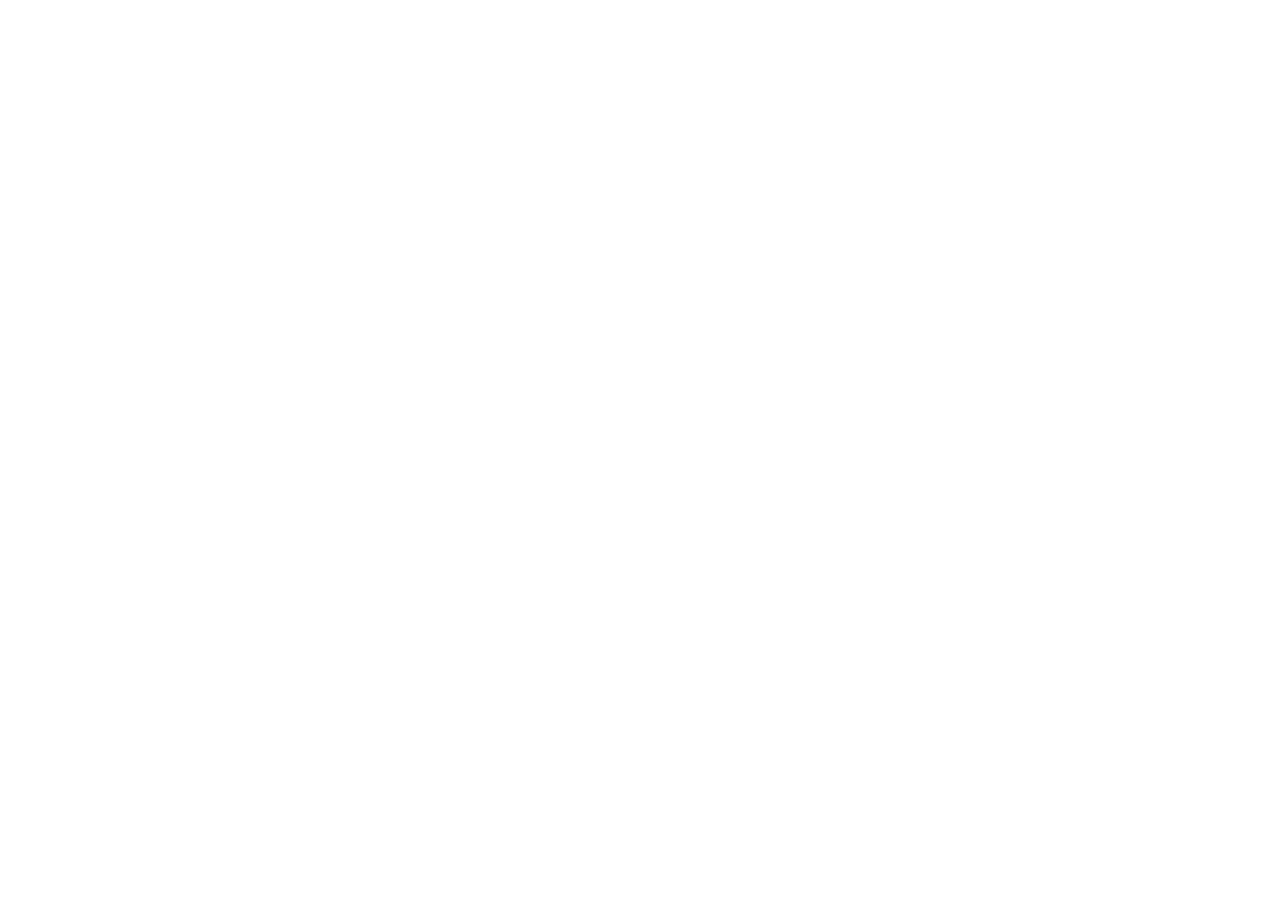
==== commit 8854dd09: "Update server" ====
--- a/index.html
+++ b/index.html
@@ -1 +1 @@
-<!doctype html><html lang="en"><head><meta charset="utf-8"/><link rel="icon" href="/favicon.png"/><meta name="viewport" content="width=device-width,initial-scale=1"/><meta name="theme-color" content="#000000"/><meta name="description" content="Web site created using create-react-app"/><link rel="apple-touch-icon" href="/logo192.png"/><link rel="manifest" href="/manifest.json"/><title>Unikbase Collector App</title><script defer="defer" src="/static/js/main.dd2e7843.js"></script><link href="/static/css/main.8e02044f.css" rel="stylesheet"></head><body style="background-color:#041c25"><noscript>You need to enable JavaScript to run this app.</noscript><div id="root"></div></body></html>+<!doctype html><html lang="en"><head><meta charset="utf-8"/><link rel="icon" href="/favicon.png"/><meta name="viewport" content="width=device-width,initial-scale=1"/><meta name="theme-color" content="#000000"/><meta name="description" content="Web site created using create-react-app"/><link rel="apple-touch-icon" href="/logo192.png"/><link rel="manifest" href="/manifest.json"/><title>Unikbase Collector App</title></head><body style="background-color: #fff"><noscript>You need to enable JavaScript to run this app.</noscript><div id="root"></div><script defer="defer" src="/bundle.js"></script></body></html>